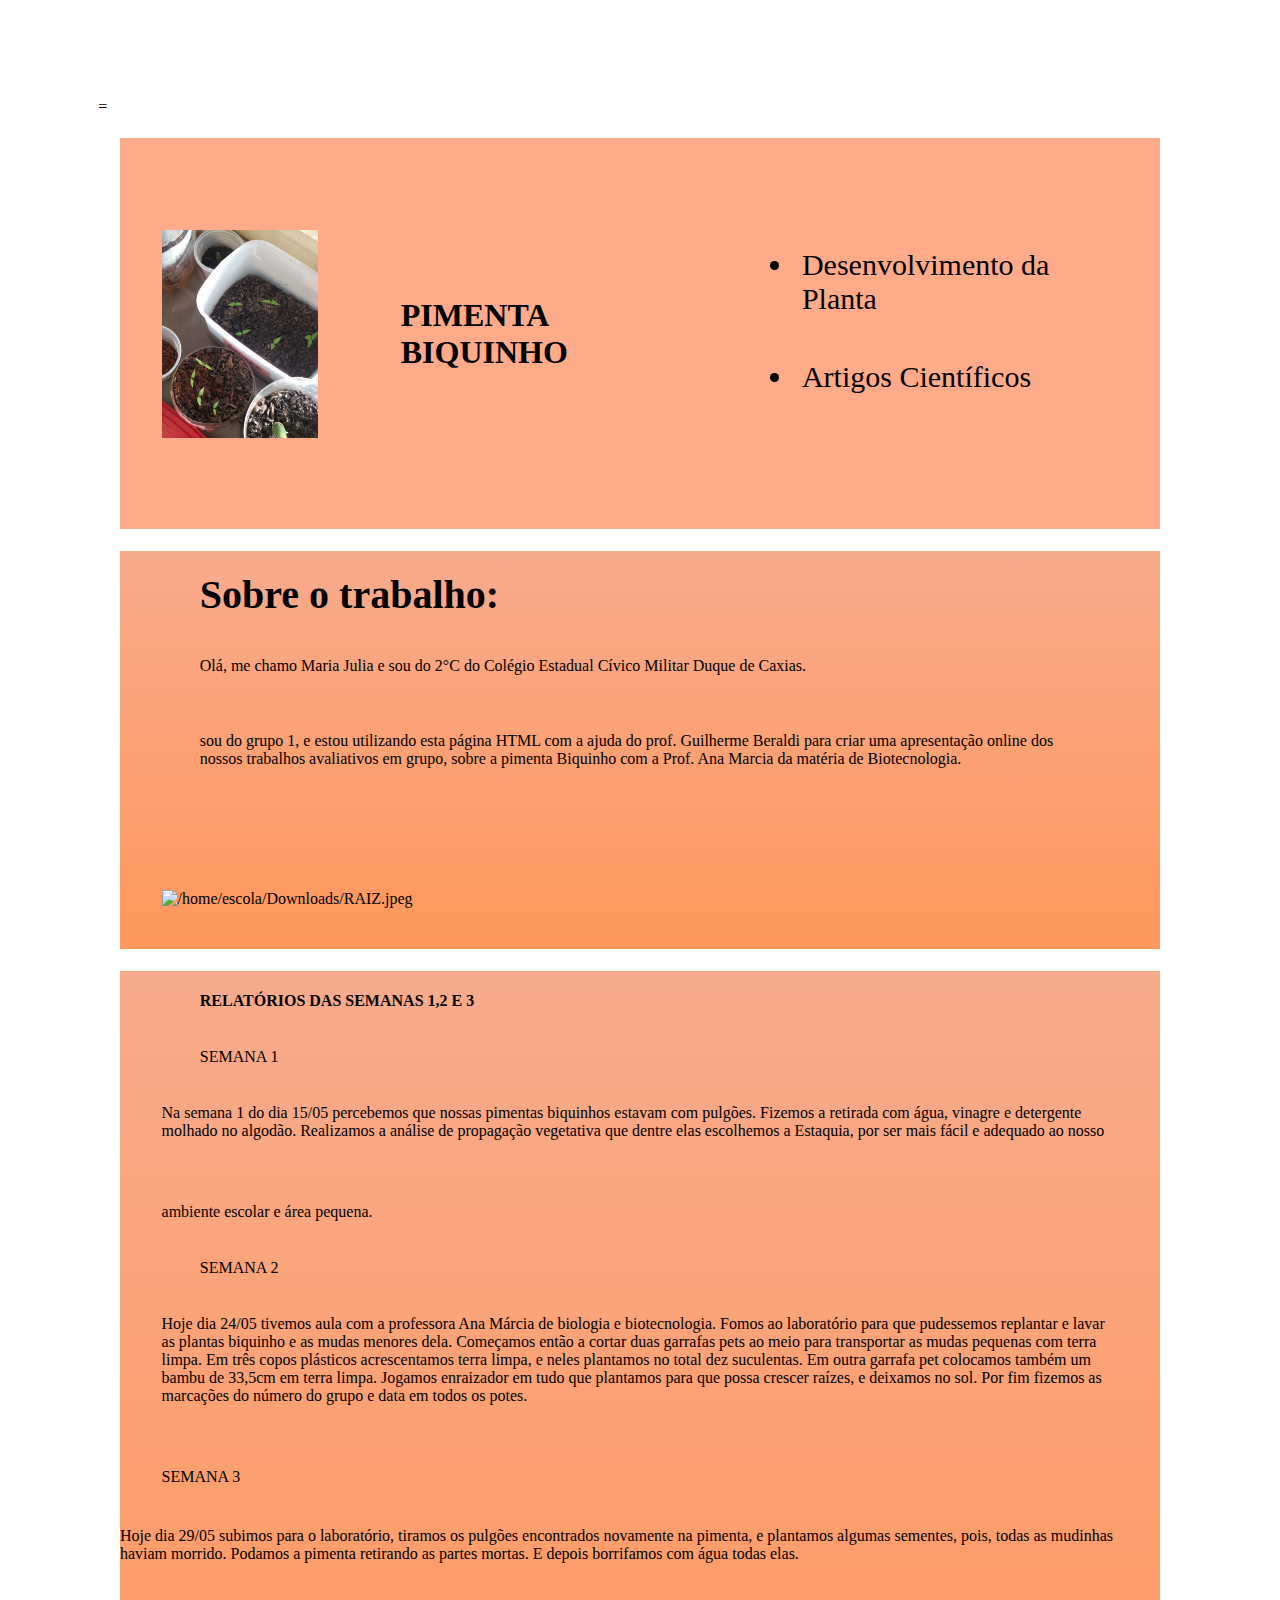
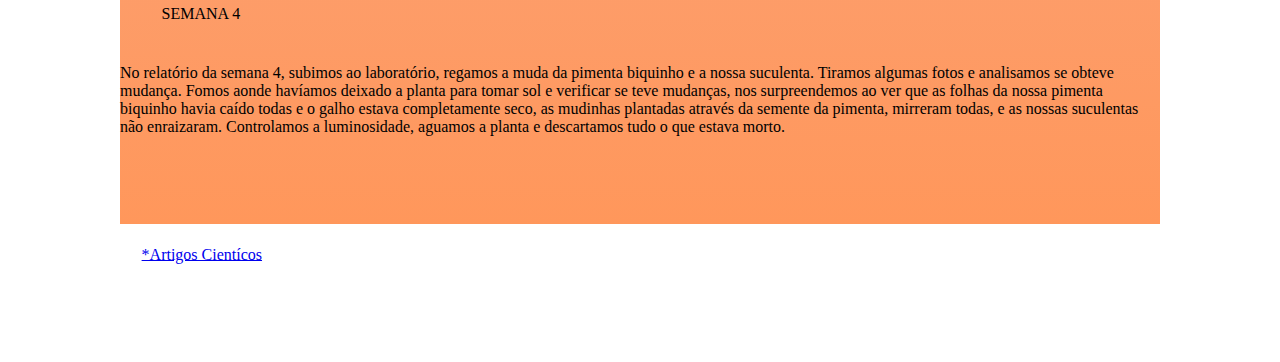
==== index.html @ c48504dd "." ====
<!DOCTYPE html>
<html lang="en">
<head>
    <meta charset="UTF-8">
    <meta http-equiv="X-UA-Compatible" content="IE=edge">
    <meta name="viewport" content="width=device-width, initial-scale=1.0">
    <title>Document</title>
    <link rel="stylesheet" href="style.css">
</head>
<body>=

    <header class="cabeçalho">
        <img class="cabeçalho_imagem" src="CAROL, PÉ DE P.B..jpeg" alt="Foto do pé da pimenta biquinho">
        <h1 class="cabeçaho_titulo">PIMENTA BIQUINHO</h1>
        <ul>
            <li class="cabeçalho_lista_item">Desenvolvimento da Planta</li>
            <li class="cabeçalho_lista_item">Artigos Científicos</li>
        </ul>
    </header>
    <section class="apresentaçao_trabalho">
        <section>
            <b class="titulo_apresentaçao_trabalho"> Sobre o trabalho:</b>
            <p>Olá, me chamo Maria Julia e sou do 2°C do Colégio Estadual Cívico Militar Duque de Caxias.</p>
            <p>sou do grupo 1, e estou utilizando esta página HTML com a ajuda do prof. Guilherme Beraldi para criar uma apresentação online dos nossos trabalhos avaliativos em grupo, sobre a pimenta Biquinho com a Prof. Ana Marcia da matéria de Biotecnologia.</p>
    </section>
    <img class="imagem_arvore" src="https://www.google.com/imgres?imgurl=https%3A%2F%2Fwww.petz.com.br%2Fblog%2Fwp-content%2Fuploads%2F2022%2F11%2Fcomo-plantar-pimenta-biquinho5-1280x720.jpg&tbnid=fuPRIPtGEhJHlM&vet=12ahUKEwiA75_Vy4SBAxWoNrkGHQWzBHkQMygDegQIARBV..i&imgrefurl=https%3A%2F%2Fwww.petz.com.br%2Fblog%2Fplantas%2Fcomo-plantar-pimenta-biquinho%2F&docid=__7AMy8AZFV1mM&w=1280&h=720&q=muda%20de%20pimenta%20biquinho&ved=2ahUKEwiA75_Vy4SBAxWoNrkGHQWzBHkQMygDegQIARBV" alt="/home/escola/Downloads/RAIZ.jpeg">
    </section>
    <section class="apresentaçao_trabalho">
    <section>
        <b class="subtitulo_apresentaçao_trabalho"> RELATÓRIOS DAS SEMANAS 1,2 E 3</b>
        <p>SEMANA 1</p> Na semana 1 do dia 15/05 percebemos que nossas pimentas biquinhos estavam com pulgões. Fizemos a retirada com água, vinagre e detergente molhado no algodão. Realizamos a análise de propagação vegetativa que dentre elas escolhemos a Estaquia, por ser mais fácil e adequado ao nosso ambiente escolar e área pequena.

        <img class="img3" src="pimenta-biquinho-gv.png" alt="">
        <img class="img4" scr="IMG-20230802-WA0144.jpg">
        <p>SEMANA 2</p> Hoje dia 24/05 tivemos aula com a professora Ana Márcia de biologia e biotecnologia. Fomos ao laboratório para que pudessemos replantar e lavar as plantas biquinho e as mudas menores dela. Começamos então a cortar duas garrafas pets ao meio para transportar as mudas pequenas com terra limpa. Em três copos plásticos acrescentamos terra limpa, e neles plantamos no total dez suculentas. Em outra garrafa pet colocamos também um bambu de 33,5cm em terra limpa. Jogamos enraizador em tudo que plantamos para que possa crescer raízes, e deixamos no sol. Por fim fizemos as marcações do número do grupo e data em todos os potes. 
    </section>
    
        <p>SEMANA 3</p> Hoje dia 29/05 subimos para o laboratório, tiramos os pulgões encontrados novamente na pimenta, e plantamos algumas sementes, pois, todas as mudinhas haviam morrido. Podamos a pimenta retirando as partes mortas. E depois borrifamos com água todas elas. 
        <p>SEMANA 4</p> No relatório da semana 4, subimos ao laboratório, regamos a muda da pimenta biquinho e a nossa suculenta. Tiramos algumas fotos e analisamos se obteve mudança. Fomos aonde havíamos deixado a planta para tomar sol e verificar se teve mudanças, nos surpreendemos ao ver que as folhas da nossa pimenta biquinho havia caído todas e o galho estava completamente seco, as mudinhas plantadas através da semente da pimenta, mirreram todas, e as nossas suculentas não enraizaram. Controlamos a luminosidade, aguamos a planta e descartamos tudo o que estava morto.
        <img class="img5" scr="IMG-20230802-WA0133.jpg">
    </section>
<a href="Artigos.html">*Artigos Cientícos</a>
</body>
</html>
---- style.css ----
* {
    margin: 2%;
    padding: 2%;
    }
   
    .cabeçalho{
    background-color: rgb(255, 170, 136);
    color: rgb(0, 0, 0);
    display:flex;
    align-items: center;
    padding: 50px 0;
    }
   
    .cabeçalho_imagem{
    width:15%;
    }
    .cabeçalho_titulo{
    font-size: 50px;
    }
    
    .cabeçalho_lista_item{
    margin: 5px 10px 30px 5px;
    font-size: 30px;
    }
  
    .apresentaçao_trabalho{
    background-image: linear-gradient(rgb(248, 171, 141), #ff975b);
    padding: 0px;
    }
  
    .titulo_apresentaçao_trabalho{
    font-size: 40px;
    }
  
    .img1{
    width: 40%;
    }
    .img2{
    width: 40%;
    }
    .img3{
    width: 40%;
    }
    .img4{
    width: 40%;
    }
    .img5{
    width: 40%;
    }
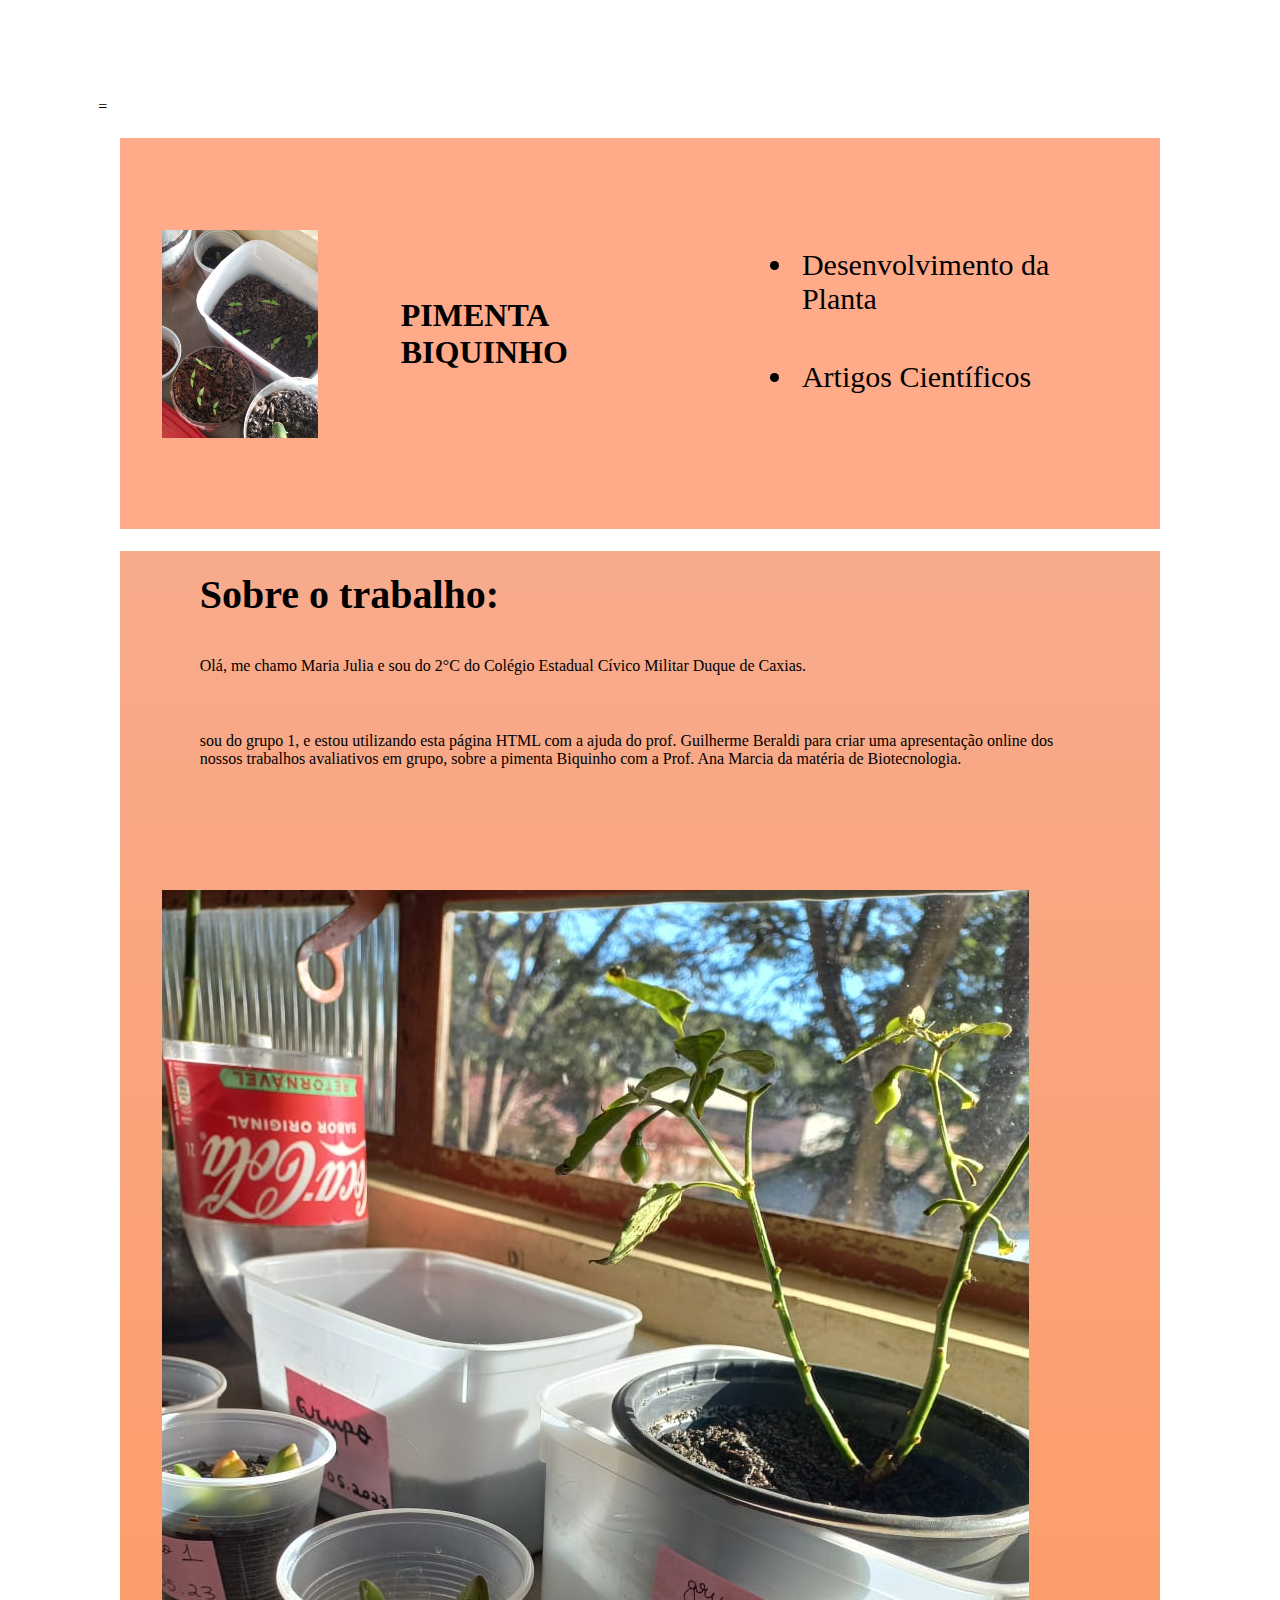
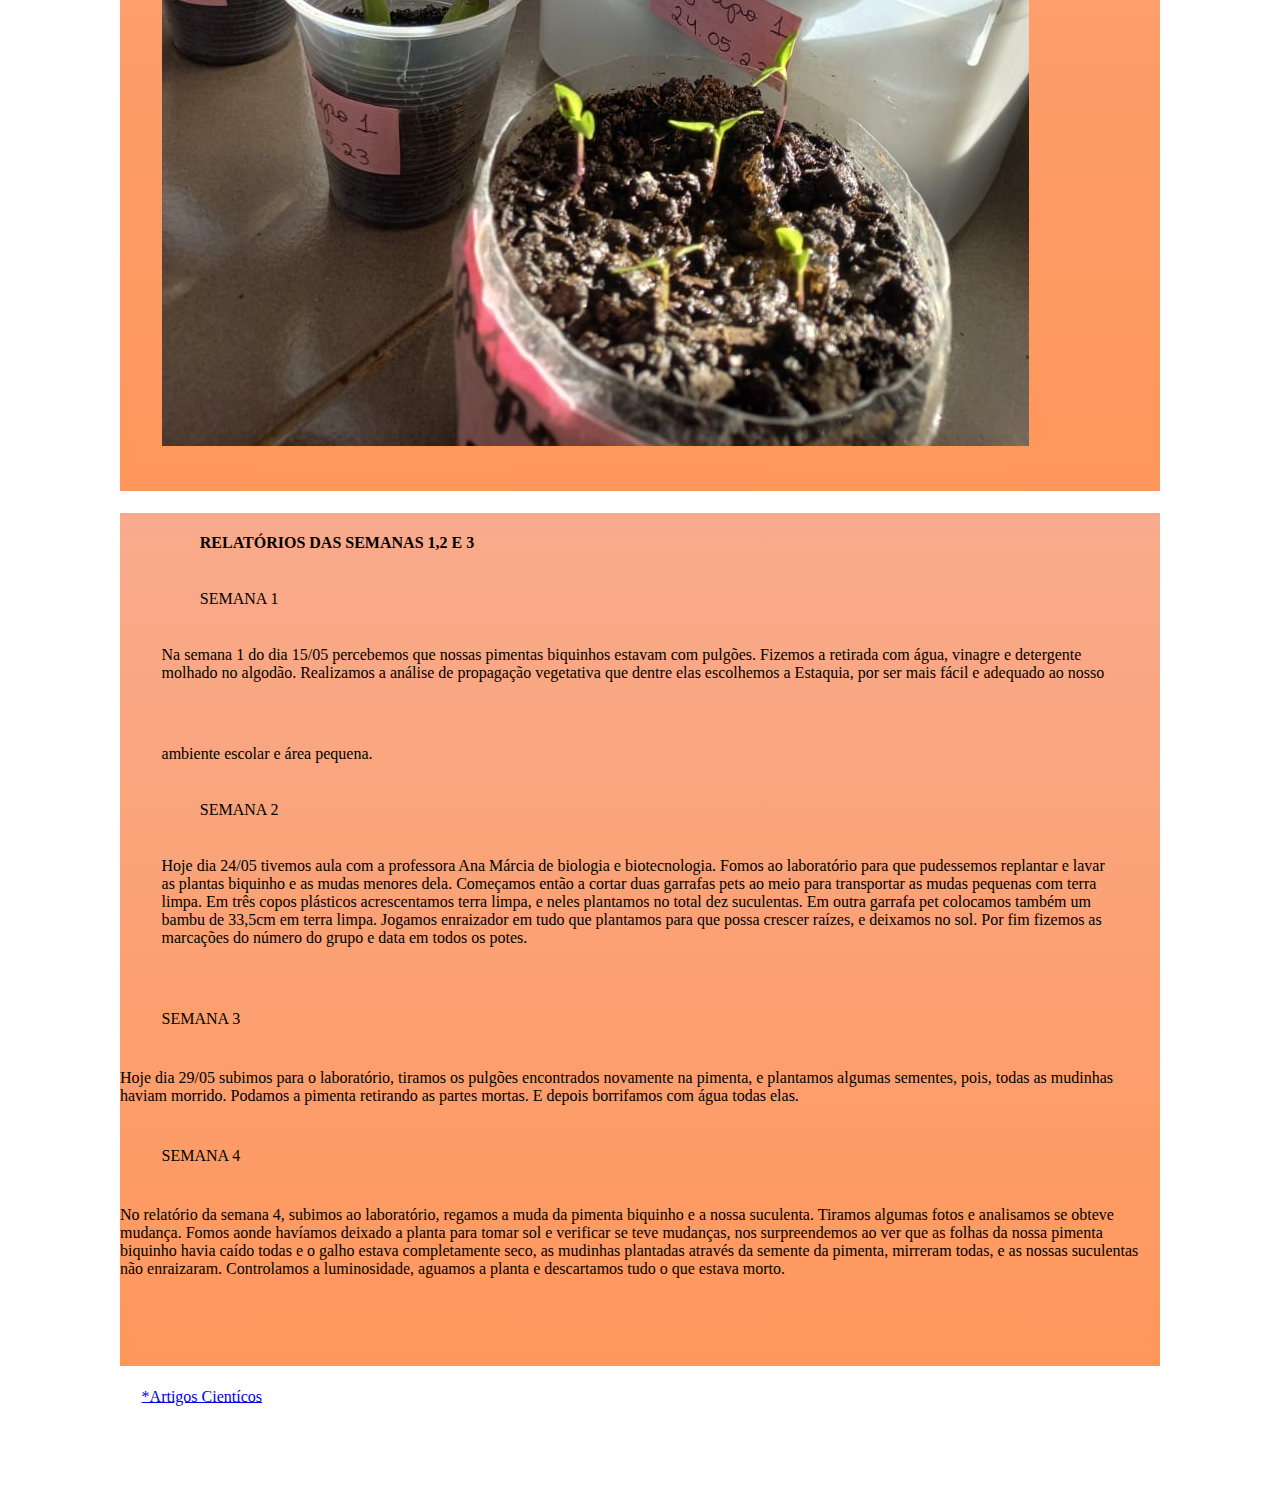
==== commit de28c55b: "." ====
--- a/index.html
+++ b/index.html
@@ -23,7 +23,7 @@
             <p>Olá, me chamo Maria Julia e sou do 2°C do Colégio Estadual Cívico Militar Duque de Caxias.</p>
             <p>sou do grupo 1, e estou utilizando esta página HTML com a ajuda do prof. Guilherme Beraldi para criar uma apresentação online dos nossos trabalhos avaliativos em grupo, sobre a pimenta Biquinho com a Prof. Ana Marcia da matéria de Biotecnologia.</p>
     </section>
-    <img class="imagem_arvore" src="https://www.google.com/imgres?imgurl=https%3A%2F%2Fwww.petz.com.br%2Fblog%2Fwp-content%2Fuploads%2F2022%2F11%2Fcomo-plantar-pimenta-biquinho5-1280x720.jpg&tbnid=fuPRIPtGEhJHlM&vet=12ahUKEwiA75_Vy4SBAxWoNrkGHQWzBHkQMygDegQIARBV..i&imgrefurl=https%3A%2F%2Fwww.petz.com.br%2Fblog%2Fplantas%2Fcomo-plantar-pimenta-biquinho%2F&docid=__7AMy8AZFV1mM&w=1280&h=720&q=muda%20de%20pimenta%20biquinho&ved=2ahUKEwiA75_Vy4SBAxWoNrkGHQWzBHkQMygDegQIARBV" alt="/home/escola/Downloads/RAIZ.jpeg">
+    <img class="imagem_arvore" src="foto do expe todo.jpeg" alt="Fotos do experimento">
     </section>
     <section class="apresentaçao_trabalho">
     <section>
--- a/style.css
+++ b/style.css
@@ -15,7 +15,7 @@
     width:15%;
     }
     .cabeçalho_titulo{
-    font-size: 50px;
+    font-size: 70px;
     }
     
     .cabeçalho_lista_item{
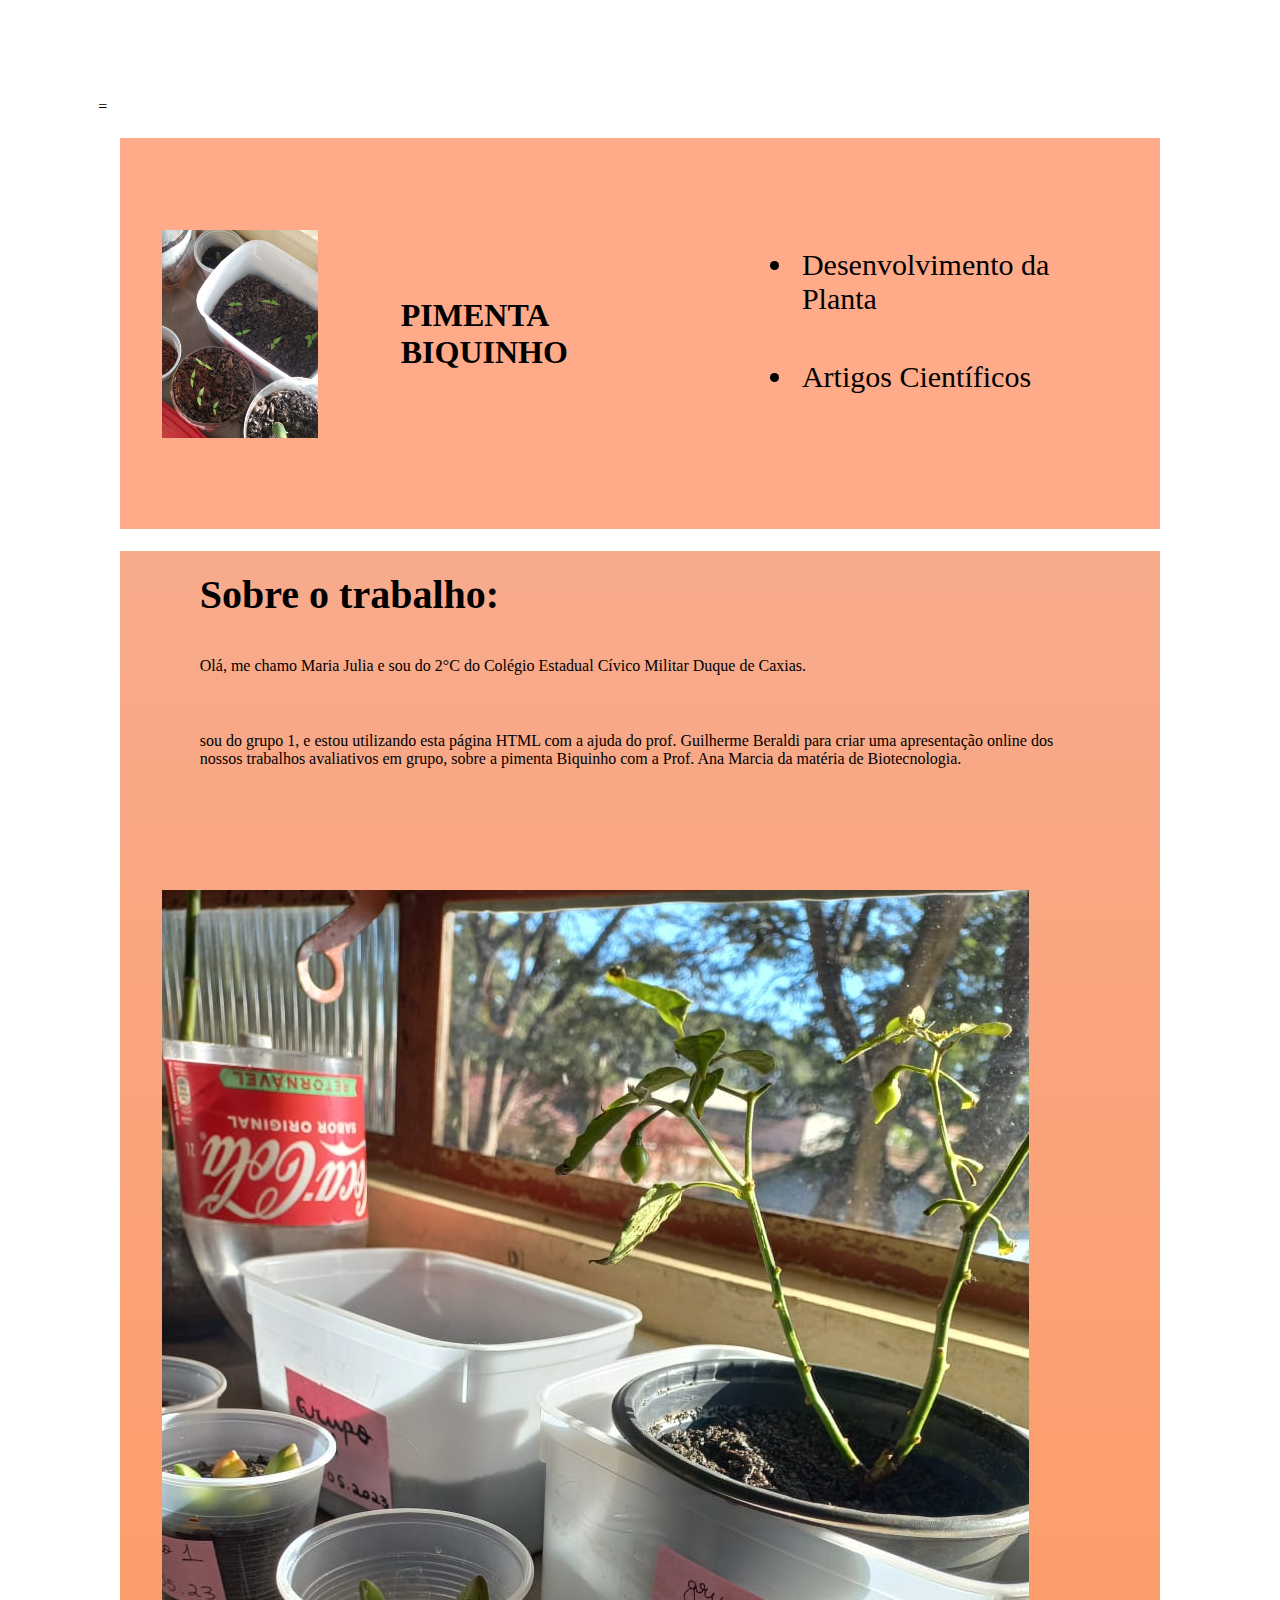
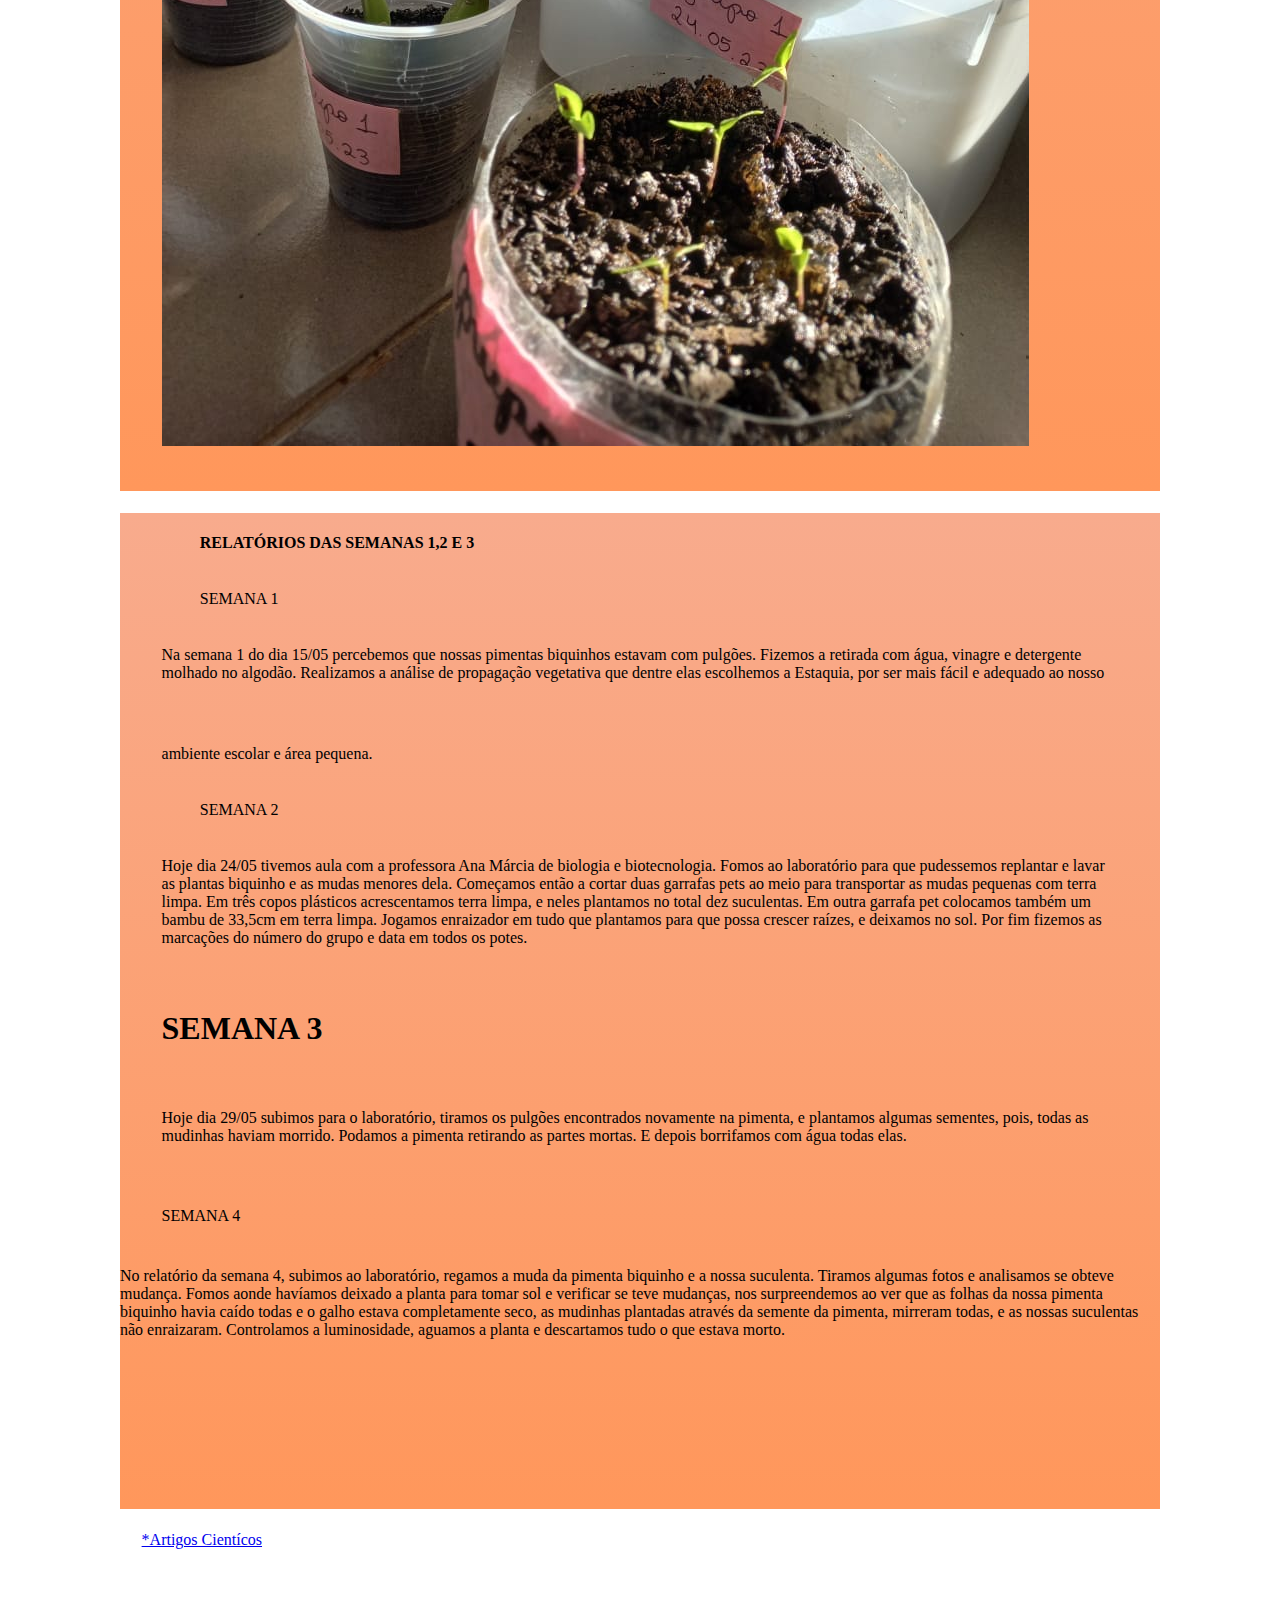
==== commit 64e892ff: "." ====
--- a/index.html
+++ b/index.html
@@ -35,8 +35,9 @@
         <p>SEMANA 2</p> Hoje dia 24/05 tivemos aula com a professora Ana Márcia de biologia e biotecnologia. Fomos ao laboratório para que pudessemos replantar e lavar as plantas biquinho e as mudas menores dela. Começamos então a cortar duas garrafas pets ao meio para transportar as mudas pequenas com terra limpa. Em três copos plásticos acrescentamos terra limpa, e neles plantamos no total dez suculentas. Em outra garrafa pet colocamos também um bambu de 33,5cm em terra limpa. Jogamos enraizador em tudo que plantamos para que possa crescer raízes, e deixamos no sol. Por fim fizemos as marcações do número do grupo e data em todos os potes. 
     </section>
     
-        <p>SEMANA 3</p> Hoje dia 29/05 subimos para o laboratório, tiramos os pulgões encontrados novamente na pimenta, e plantamos algumas sementes, pois, todas as mudinhas haviam morrido. Podamos a pimenta retirando as partes mortas. E depois borrifamos com água todas elas. 
-        <p>SEMANA 4</p> No relatório da semana 4, subimos ao laboratório, regamos a muda da pimenta biquinho e a nossa suculenta. Tiramos algumas fotos e analisamos se obteve mudança. Fomos aonde havíamos deixado a planta para tomar sol e verificar se teve mudanças, nos surpreendemos ao ver que as folhas da nossa pimenta biquinho havia caído todas e o galho estava completamente seco, as mudinhas plantadas através da semente da pimenta, mirreram todas, e as nossas suculentas não enraizaram. Controlamos a luminosidade, aguamos a planta e descartamos tudo o que estava morto.
+        <h1>SEMANA 3</h1>
+        <p>Hoje dia 29/05 subimos para o laboratório, tiramos os pulgões encontrados novamente na pimenta, e plantamos algumas sementes, pois, todas as mudinhas haviam morrido. Podamos a pimenta retirando as partes mortas. E depois borrifamos com água todas elas. 
+        <p>SEMANA 4</p> No relatório da semana 4, subimos ao laboratório, regamos a muda da pimenta biquinho e a nossa suculenta. Tiramos algumas fotos e analisamos se obteve mudança. Fomos aonde havíamos deixado a planta para tomar sol e verificar se teve mudanças, nos surpreendemos ao ver que as folhas da nossa pimenta biquinho havia caído todas e o galho estava completamente seco, as mudinhas plantadas através da semente da pimenta, mirreram todas, e as nossas suculentas não enraizaram. Controlamos a luminosidade, aguamos a planta e descartamos tudo o que estava morto.</p>
         <img class="img5" scr="IMG-20230802-WA0133.jpg">
     </section>
 <a href="Artigos.html">*Artigos Cientícos</a>
--- a/style.css
+++ b/style.css
@@ -33,7 +33,7 @@
     }
   
     .img1{
-    width: 40%;
+    width: 20%;
     }
     .img2{
     width: 40%;
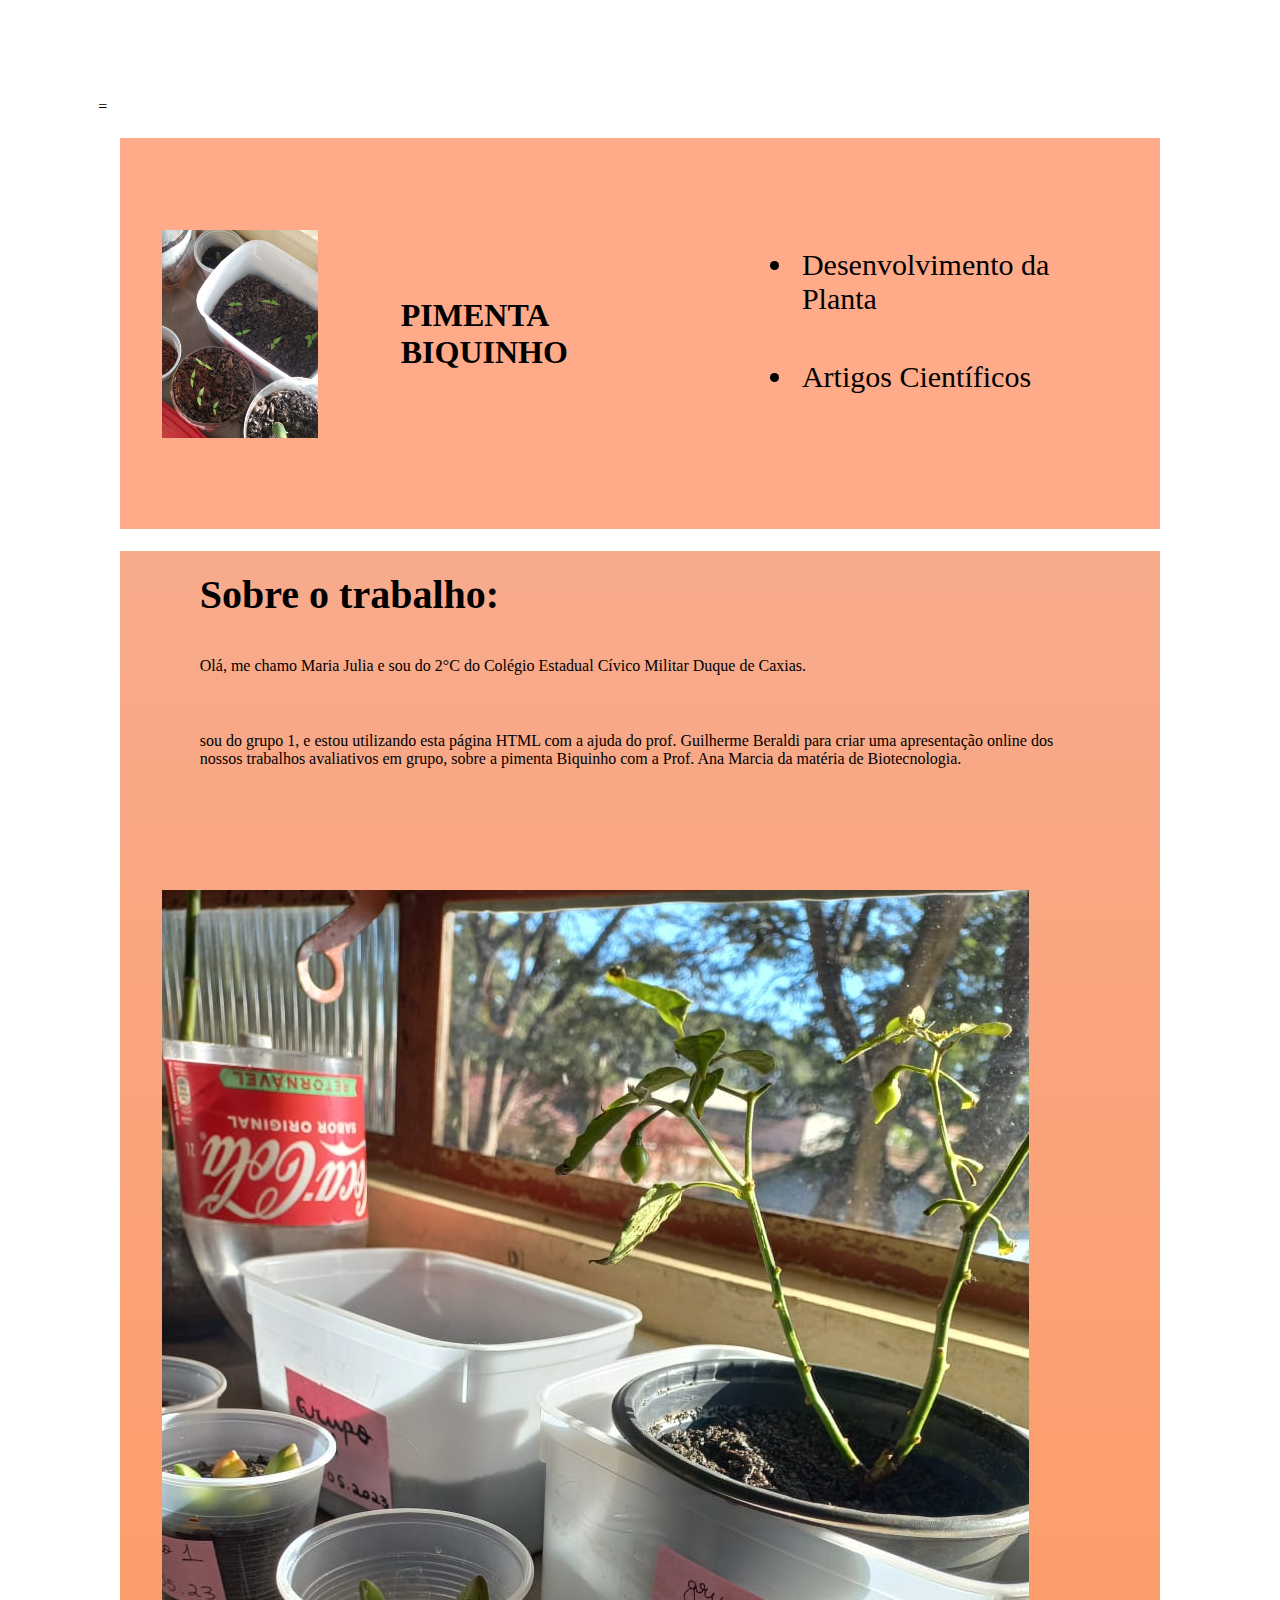
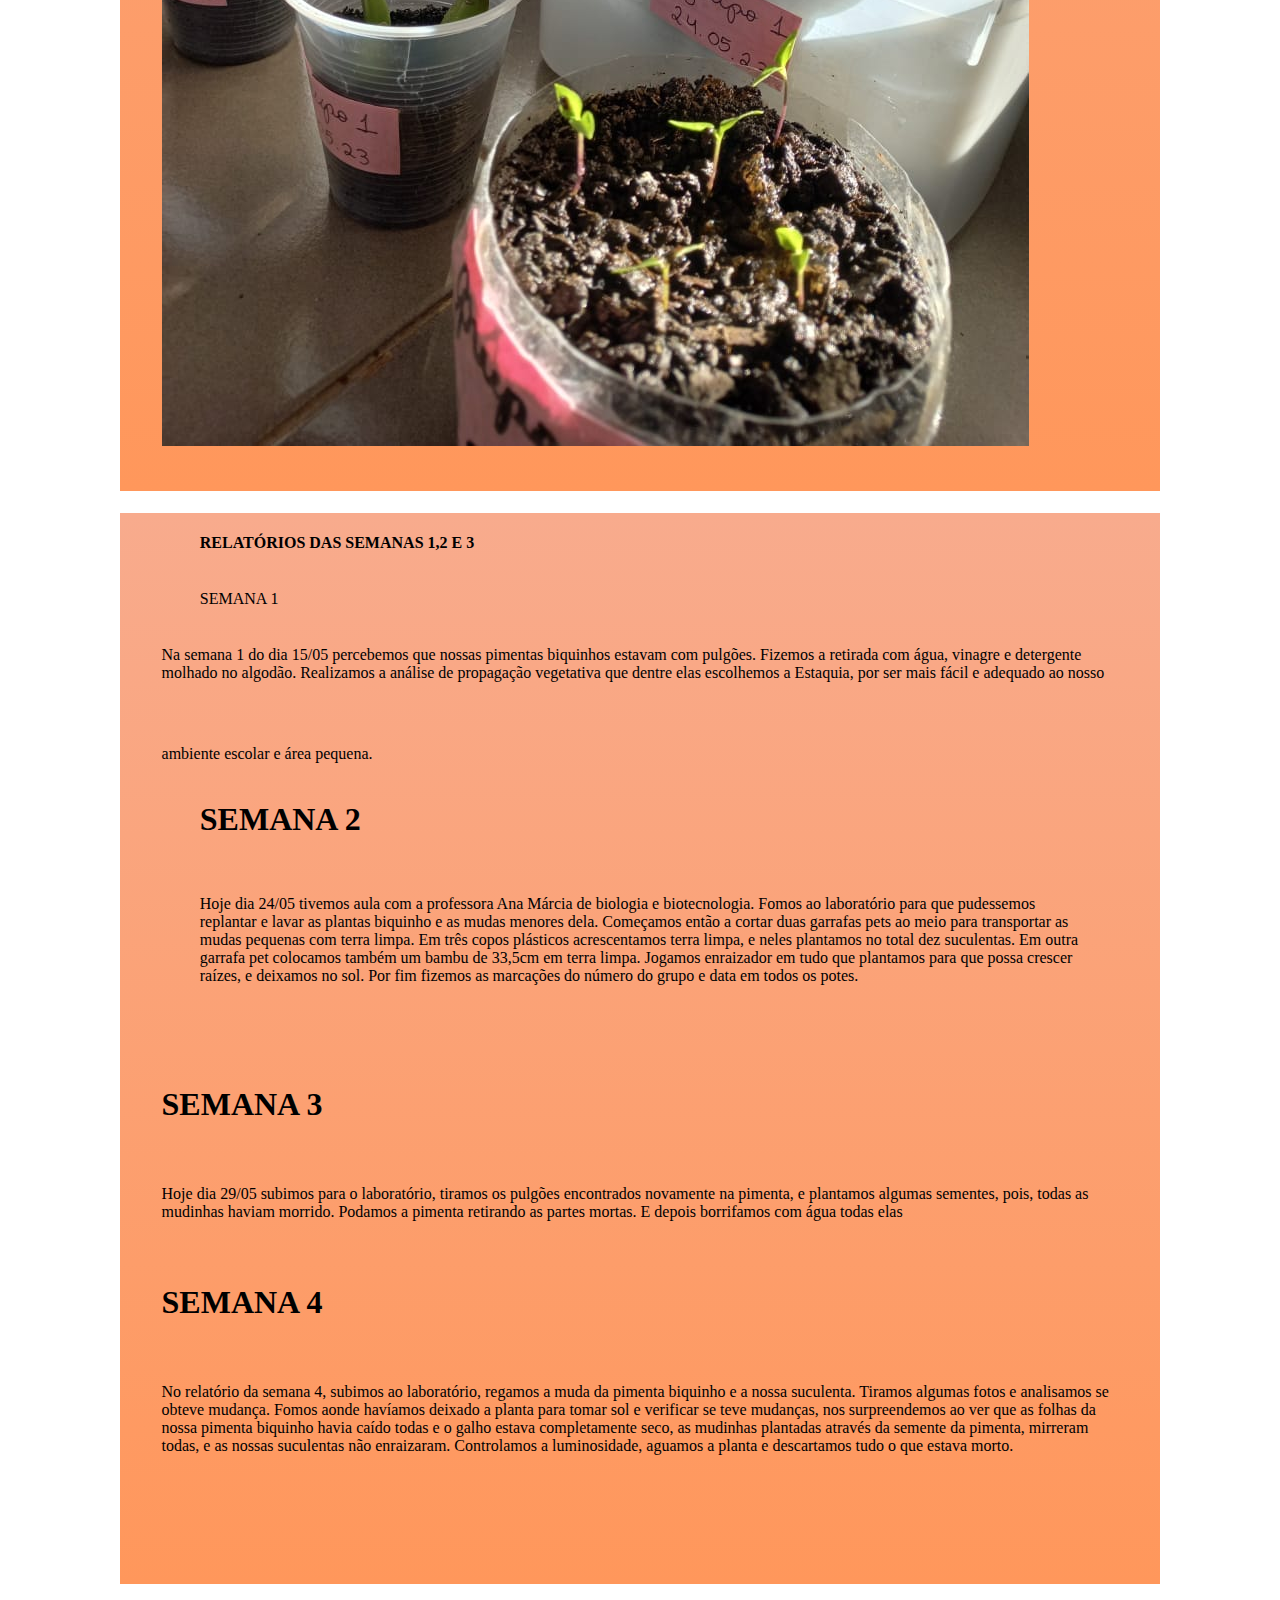
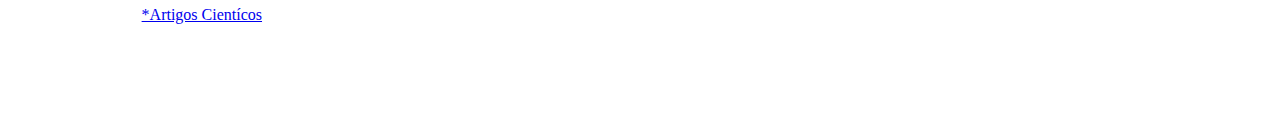
==== commit 1684bdb2: "." ====
--- a/index.html
+++ b/index.html
@@ -32,12 +32,14 @@
 
         <img class="img3" src="pimenta-biquinho-gv.png" alt="">
         <img class="img4" scr="IMG-20230802-WA0144.jpg">
-        <p>SEMANA 2</p> Hoje dia 24/05 tivemos aula com a professora Ana Márcia de biologia e biotecnologia. Fomos ao laboratório para que pudessemos replantar e lavar as plantas biquinho e as mudas menores dela. Começamos então a cortar duas garrafas pets ao meio para transportar as mudas pequenas com terra limpa. Em três copos plásticos acrescentamos terra limpa, e neles plantamos no total dez suculentas. Em outra garrafa pet colocamos também um bambu de 33,5cm em terra limpa. Jogamos enraizador em tudo que plantamos para que possa crescer raízes, e deixamos no sol. Por fim fizemos as marcações do número do grupo e data em todos os potes. 
+        <h1>SEMANA 2</h1>
+             <p>Hoje dia 24/05 tivemos aula com a professora Ana Márcia de biologia e biotecnologia. Fomos ao laboratório para que pudessemos replantar e lavar as plantas biquinho e as mudas menores dela. Começamos então a cortar duas garrafas pets ao meio para transportar as mudas pequenas com terra limpa. Em três copos plásticos acrescentamos terra limpa, e neles plantamos no total dez suculentas. Em outra garrafa pet colocamos também um bambu de 33,5cm em terra limpa. Jogamos enraizador em tudo que plantamos para que possa crescer raízes, e deixamos no sol. Por fim fizemos as marcações do número do grupo e data em todos os potes.</p> 
     </section>
     
         <h1>SEMANA 3</h1>
-        <p>Hoje dia 29/05 subimos para o laboratório, tiramos os pulgões encontrados novamente na pimenta, e plantamos algumas sementes, pois, todas as mudinhas haviam morrido. Podamos a pimenta retirando as partes mortas. E depois borrifamos com água todas elas. 
-        <p>SEMANA 4</p> No relatório da semana 4, subimos ao laboratório, regamos a muda da pimenta biquinho e a nossa suculenta. Tiramos algumas fotos e analisamos se obteve mudança. Fomos aonde havíamos deixado a planta para tomar sol e verificar se teve mudanças, nos surpreendemos ao ver que as folhas da nossa pimenta biquinho havia caído todas e o galho estava completamente seco, as mudinhas plantadas através da semente da pimenta, mirreram todas, e as nossas suculentas não enraizaram. Controlamos a luminosidade, aguamos a planta e descartamos tudo o que estava morto.</p>
+             <p>Hoje dia 29/05 subimos para o laboratório, tiramos os pulgões encontrados novamente na pimenta, e plantamos algumas sementes, pois, todas as mudinhas haviam morrido. Podamos a pimenta retirando as partes mortas. E depois borrifamos com água todas elas</p>
+        <h1>SEMANA 4</h1>
+             <p>No relatório da semana 4, subimos ao laboratório, regamos a muda da pimenta biquinho e a nossa suculenta. Tiramos algumas fotos e analisamos se obteve mudança. Fomos aonde havíamos deixado a planta para tomar sol e verificar se teve mudanças, nos surpreendemos ao ver que as folhas da nossa pimenta biquinho havia caído todas e o galho estava completamente seco, as mudinhas plantadas através da semente da pimenta, mirreram todas, e as nossas suculentas não enraizaram. Controlamos a luminosidade, aguamos a planta e descartamos tudo o que estava morto.</p>
         <img class="img5" scr="IMG-20230802-WA0133.jpg">
     </section>
 <a href="Artigos.html">*Artigos Cientícos</a>
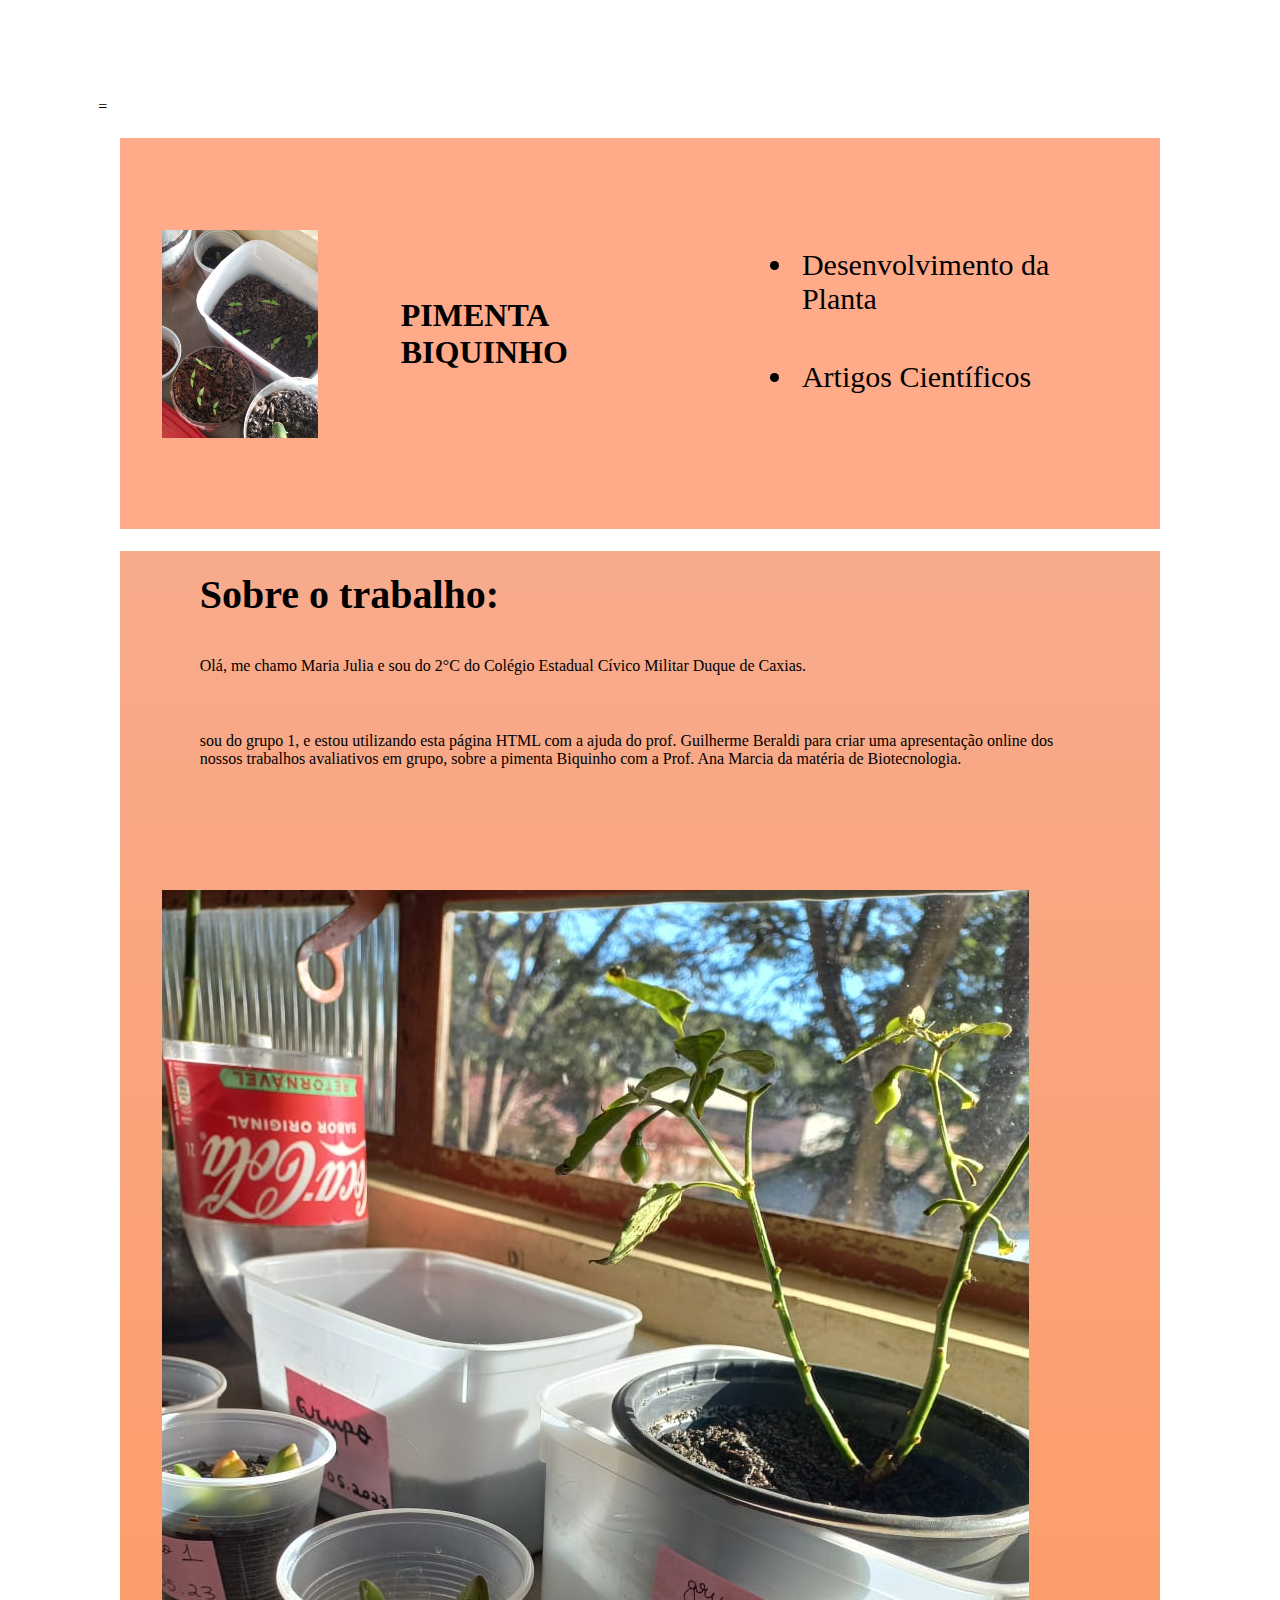
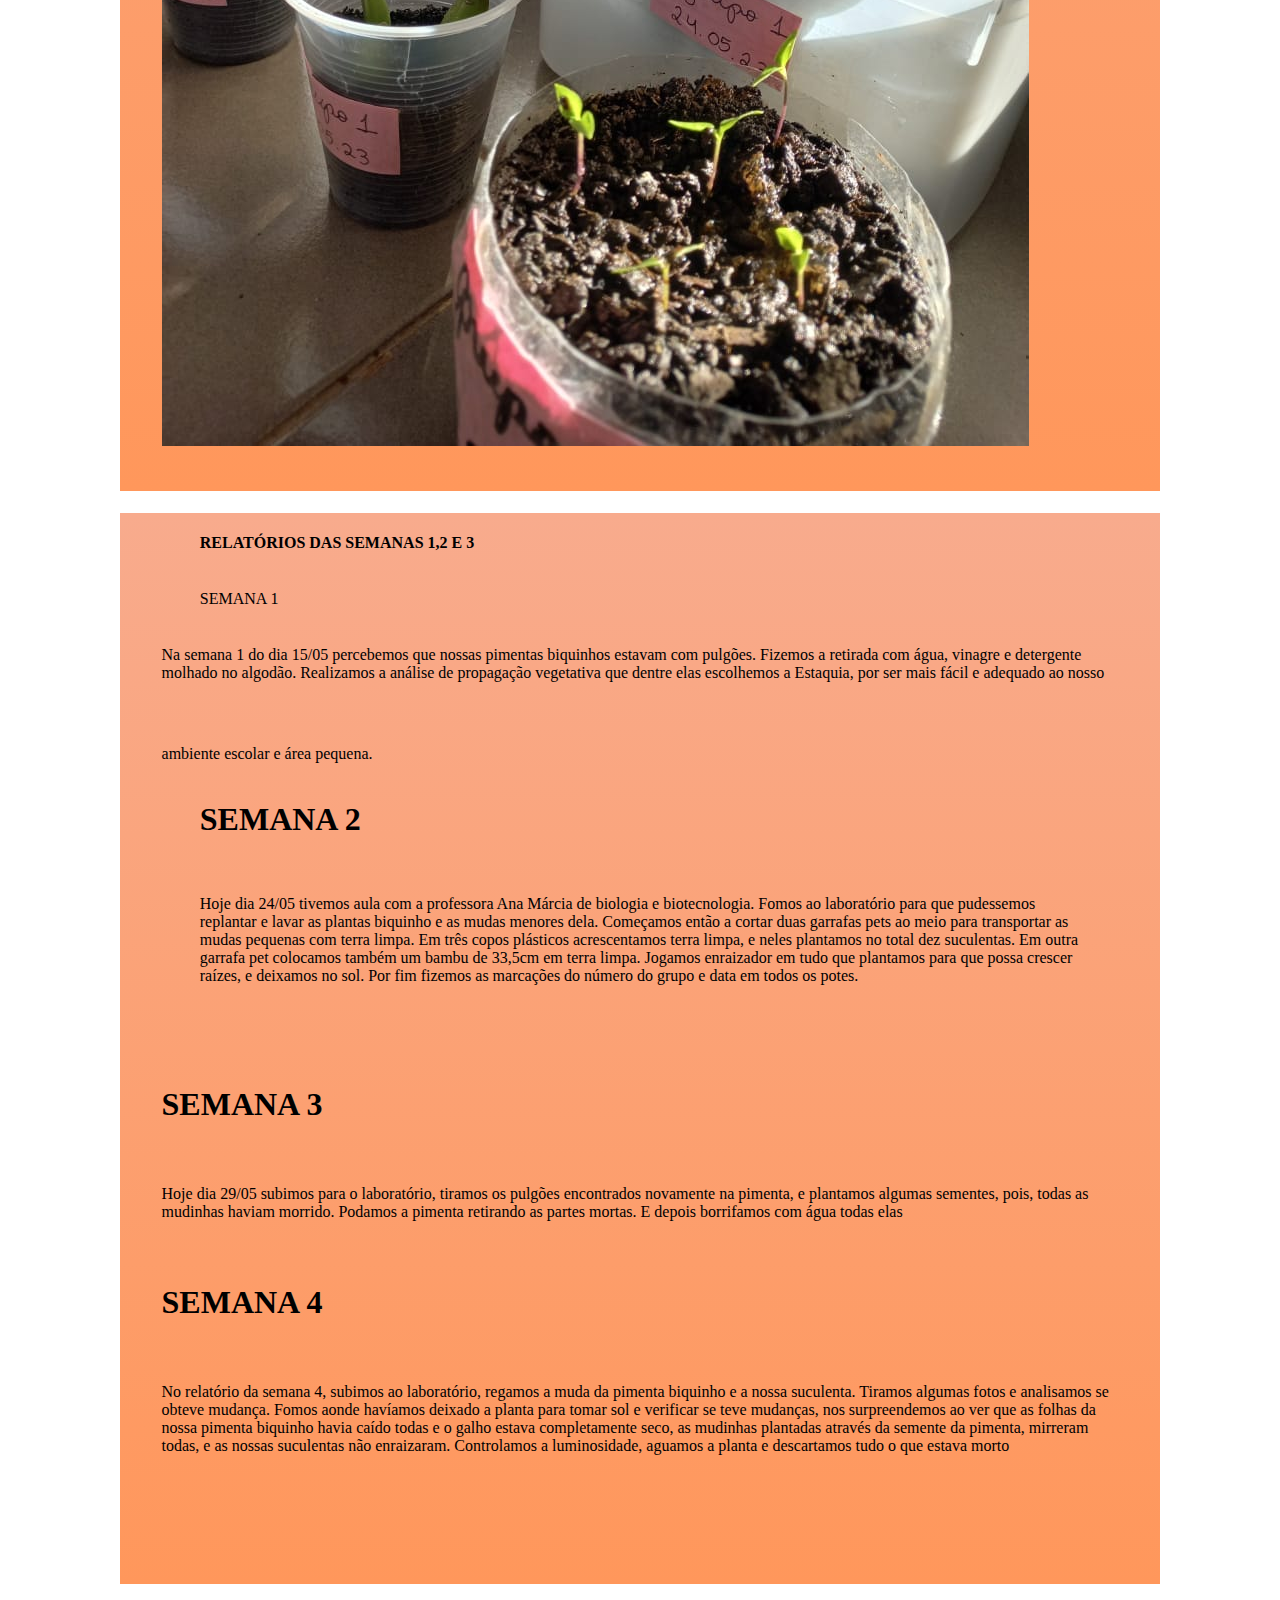
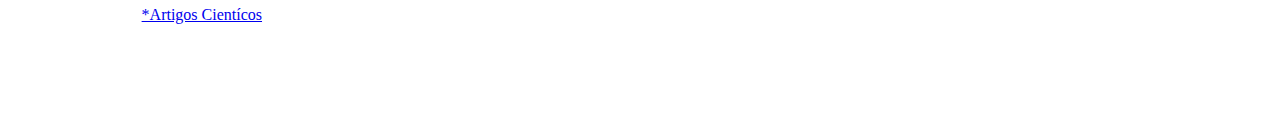
==== commit beb66a49: "." ====
--- a/index.html
+++ b/index.html
@@ -39,7 +39,7 @@
         <h1>SEMANA 3</h1>
              <p>Hoje dia 29/05 subimos para o laboratório, tiramos os pulgões encontrados novamente na pimenta, e plantamos algumas sementes, pois, todas as mudinhas haviam morrido. Podamos a pimenta retirando as partes mortas. E depois borrifamos com água todas elas</p>
         <h1>SEMANA 4</h1>
-             <p>No relatório da semana 4, subimos ao laboratório, regamos a muda da pimenta biquinho e a nossa suculenta. Tiramos algumas fotos e analisamos se obteve mudança. Fomos aonde havíamos deixado a planta para tomar sol e verificar se teve mudanças, nos surpreendemos ao ver que as folhas da nossa pimenta biquinho havia caído todas e o galho estava completamente seco, as mudinhas plantadas através da semente da pimenta, mirreram todas, e as nossas suculentas não enraizaram. Controlamos a luminosidade, aguamos a planta e descartamos tudo o que estava morto.</p>
+             <p>No relatório da semana 4, subimos ao laboratório, regamos a muda da pimenta biquinho e a nossa suculenta. Tiramos algumas fotos e analisamos se obteve mudança. Fomos aonde havíamos deixado a planta para tomar sol e verificar se teve mudanças, nos surpreendemos ao ver que as folhas da nossa pimenta biquinho havia caído todas e o galho estava completamente seco, as mudinhas plantadas através da semente da pimenta, mirreram todas, e as nossas suculentas não enraizaram. Controlamos a luminosidade, aguamos a planta e descartamos tudo o que estava morto</p>
         <img class="img5" scr="IMG-20230802-WA0133.jpg">
     </section>
 <a href="Artigos.html">*Artigos Cientícos</a>
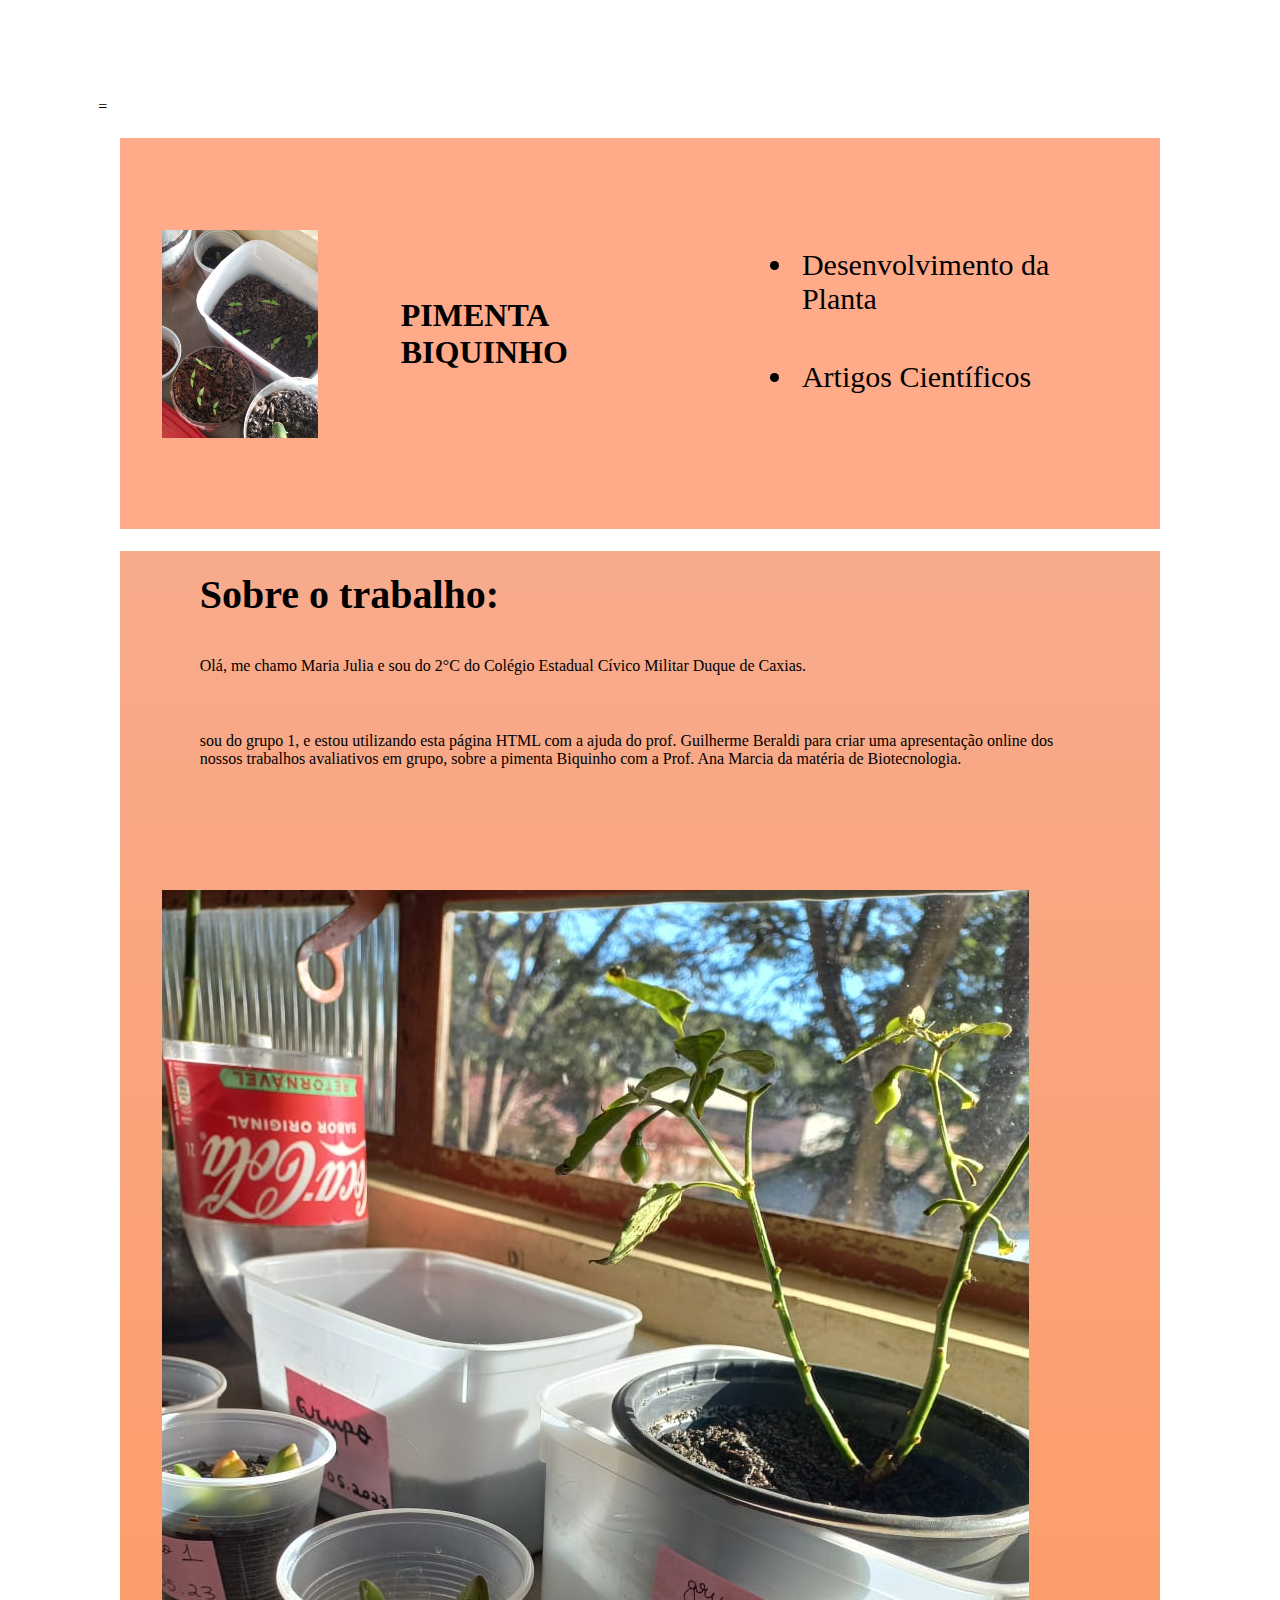
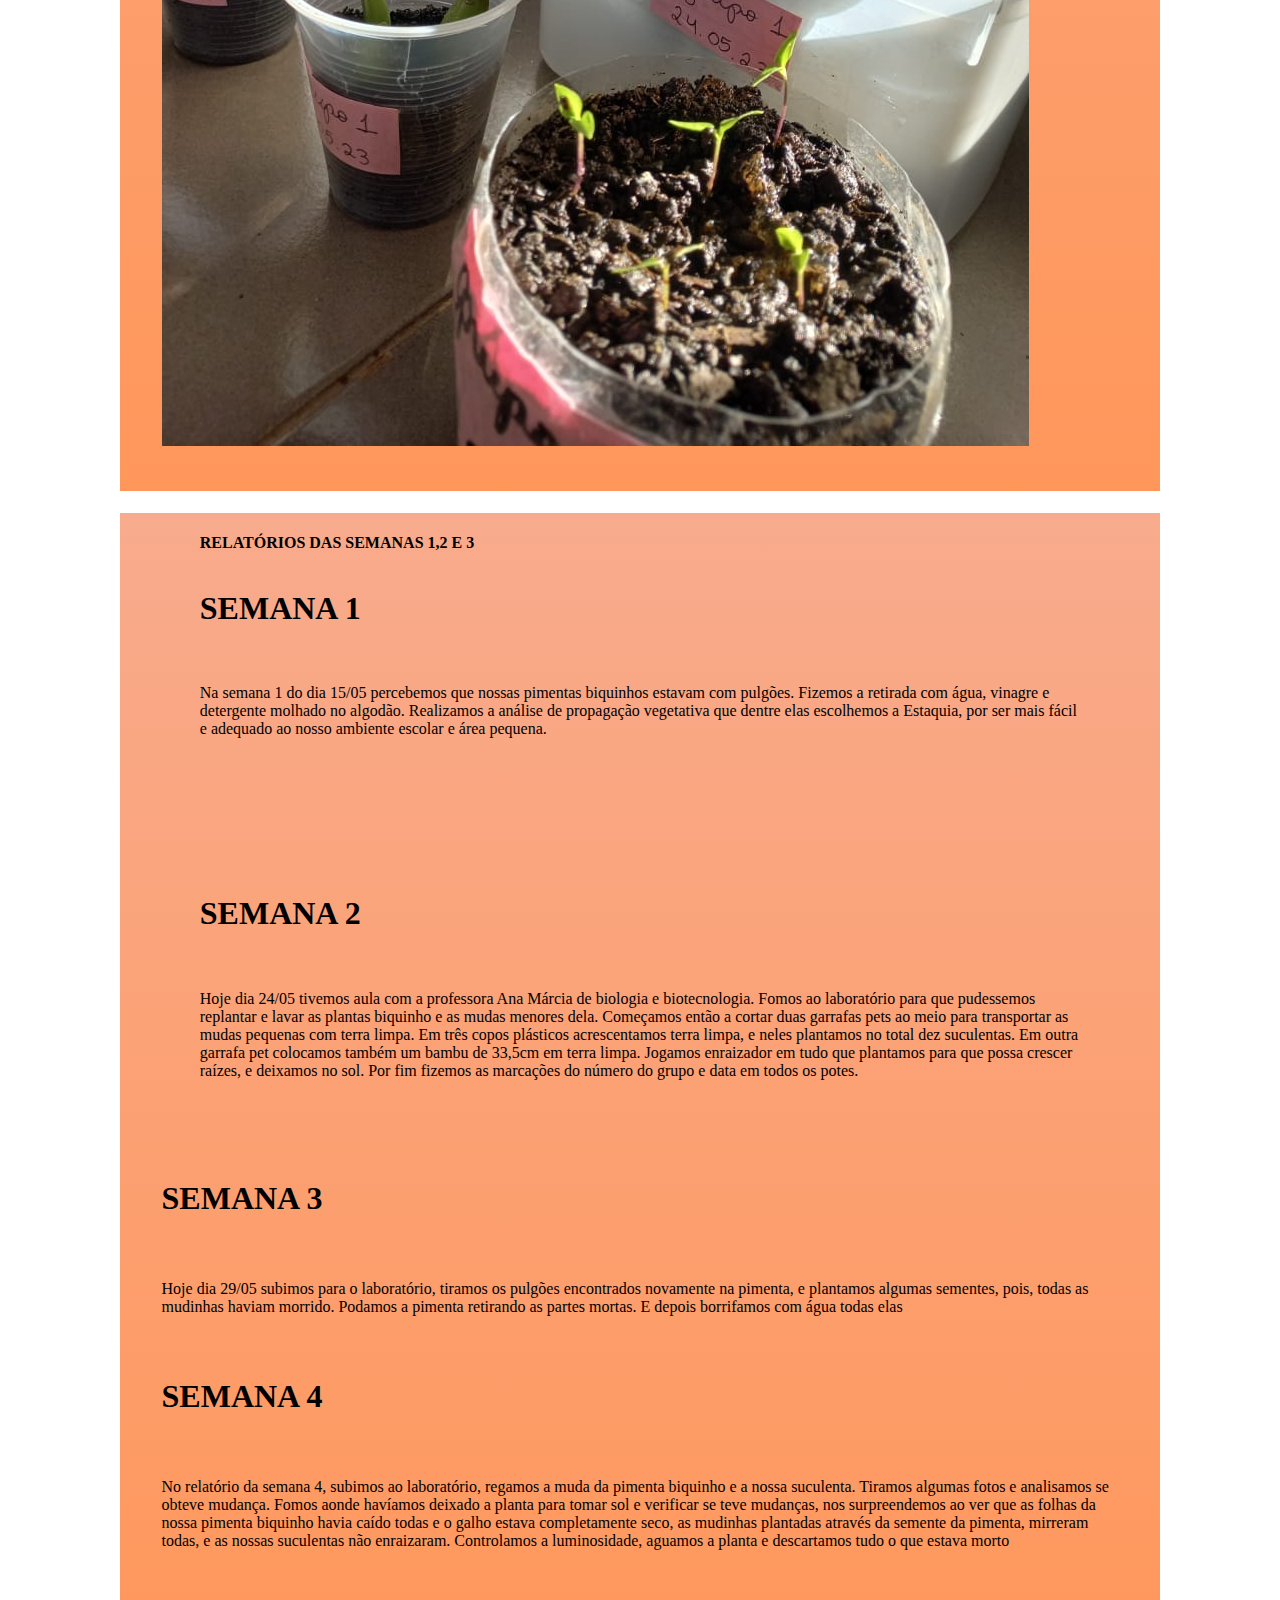
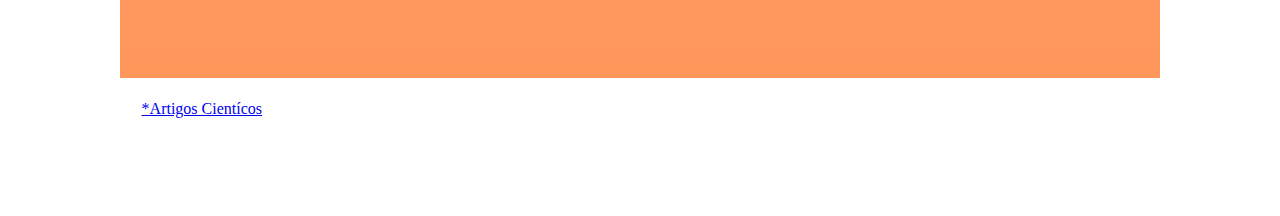
==== commit dbe571c0: "." ====
--- a/index.html
+++ b/index.html
@@ -28,7 +28,8 @@
     <section class="apresentaçao_trabalho">
     <section>
         <b class="subtitulo_apresentaçao_trabalho"> RELATÓRIOS DAS SEMANAS 1,2 E 3</b>
-        <p>SEMANA 1</p> Na semana 1 do dia 15/05 percebemos que nossas pimentas biquinhos estavam com pulgões. Fizemos a retirada com água, vinagre e detergente molhado no algodão. Realizamos a análise de propagação vegetativa que dentre elas escolhemos a Estaquia, por ser mais fácil e adequado ao nosso ambiente escolar e área pequena.
+        <h1>SEMANA 1</h1>
+             <p>Na semana 1 do dia 15/05 percebemos que nossas pimentas biquinhos estavam com pulgões. Fizemos a retirada com água, vinagre e detergente molhado no algodão. Realizamos a análise de propagação vegetativa que dentre elas escolhemos a Estaquia, por ser mais fácil e adequado ao nosso ambiente escolar e área pequena.</p>
 
         <img class="img3" src="pimenta-biquinho-gv.png" alt="">
         <img class="img4" scr="IMG-20230802-WA0144.jpg">
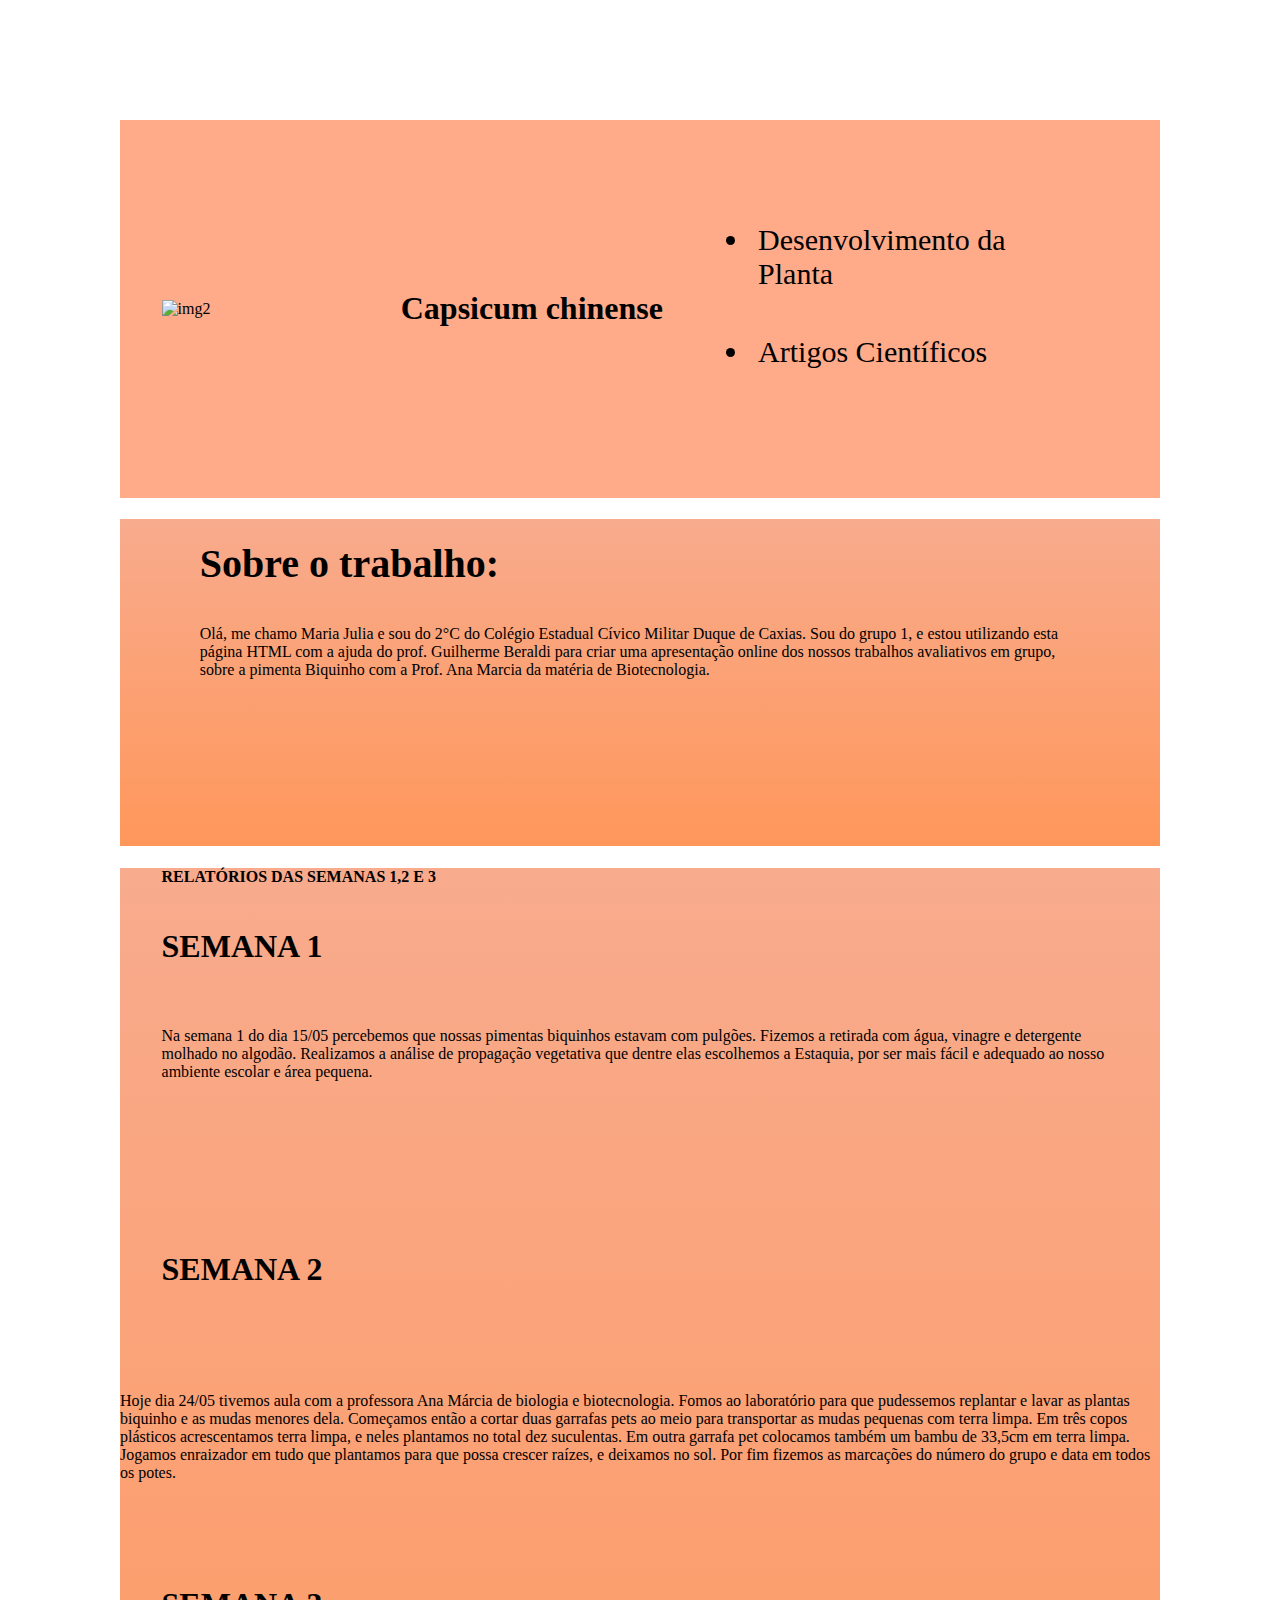
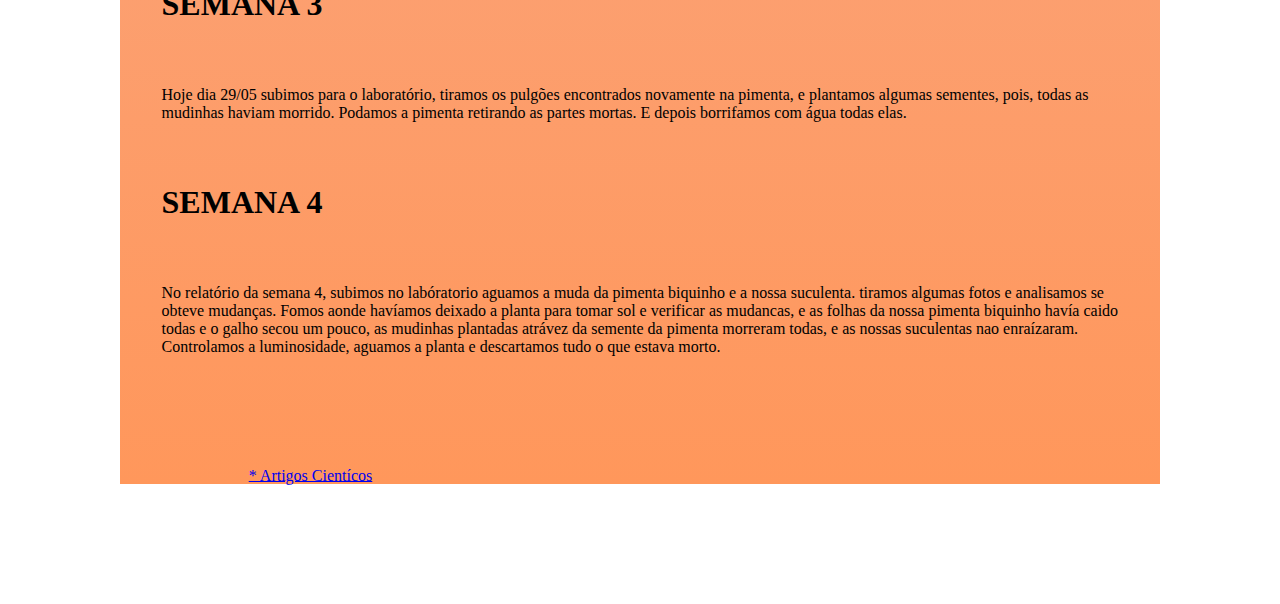
==== commit 42840c07: "." ====
--- a/index.html
+++ b/index.html
@@ -7,11 +7,11 @@
     <title>Document</title>
     <link rel="stylesheet" href="style.css">
 </head>
-<body>=
-
+<body>
+    
     <header class="cabeçalho">
-        <img class="cabeçalho_imagem" src="CAROL, PÉ DE P.B..jpeg" alt="Foto do pé da pimenta biquinho">
-        <h1 class="cabeçaho_titulo">PIMENTA BIQUINHO</h1>
+        <img class="cabeçalho_imagem" src="img1" alt="img2">
+        <h1 class="cabeçaho_titulo">Capsicum chinense</h1>
         <ul>
             <li class="cabeçalho_lista_item">Desenvolvimento da Planta</li>
             <li class="cabeçalho_lista_item">Artigos Científicos</li>
@@ -20,30 +20,24 @@
     <section class="apresentaçao_trabalho">
         <section>
             <b class="titulo_apresentaçao_trabalho"> Sobre o trabalho:</b>
-            <p>Olá, me chamo Maria Julia e sou do 2°C do Colégio Estadual Cívico Militar Duque de Caxias.</p>
-            <p>sou do grupo 1, e estou utilizando esta página HTML com a ajuda do prof. Guilherme Beraldi para criar uma apresentação online dos nossos trabalhos avaliativos em grupo, sobre a pimenta Biquinho com a Prof. Ana Marcia da matéria de Biotecnologia.</p>
-    </section>
-    <img class="imagem_arvore" src="foto do expe todo.jpeg" alt="Fotos do experimento">
-    </section>
-    <section class="apresentaçao_trabalho">
-    <section>
-        <b class="subtitulo_apresentaçao_trabalho"> RELATÓRIOS DAS SEMANAS 1,2 E 3</b>
-        <h1>SEMANA 1</h1>
-             <p>Na semana 1 do dia 15/05 percebemos que nossas pimentas biquinhos estavam com pulgões. Fizemos a retirada com água, vinagre e detergente molhado no algodão. Realizamos a análise de propagação vegetativa que dentre elas escolhemos a Estaquia, por ser mais fácil e adequado ao nosso ambiente escolar e área pequena.</p>
-
-        <img class="img3" src="pimenta-biquinho-gv.png" alt="">
-        <img class="img4" scr="IMG-20230802-WA0144.jpg">
-        <h1>SEMANA 2</h1>
-             <p>Hoje dia 24/05 tivemos aula com a professora Ana Márcia de biologia e biotecnologia. Fomos ao laboratório para que pudessemos replantar e lavar as plantas biquinho e as mudas menores dela. Começamos então a cortar duas garrafas pets ao meio para transportar as mudas pequenas com terra limpa. Em três copos plásticos acrescentamos terra limpa, e neles plantamos no total dez suculentas. Em outra garrafa pet colocamos também um bambu de 33,5cm em terra limpa. Jogamos enraizador em tudo que plantamos para que possa crescer raízes, e deixamos no sol. Por fim fizemos as marcações do número do grupo e data em todos os potes.</p> 
-    </section>
-    
-        <h1>SEMANA 3</h1>
-             <p>Hoje dia 29/05 subimos para o laboratório, tiramos os pulgões encontrados novamente na pimenta, e plantamos algumas sementes, pois, todas as mudinhas haviam morrido. Podamos a pimenta retirando as partes mortas. E depois borrifamos com água todas elas</p>
-        <h1>SEMANA 4</h1>
-             <p>No relatório da semana 4, subimos ao laboratório, regamos a muda da pimenta biquinho e a nossa suculenta. Tiramos algumas fotos e analisamos se obteve mudança. Fomos aonde havíamos deixado a planta para tomar sol e verificar se teve mudanças, nos surpreendemos ao ver que as folhas da nossa pimenta biquinho havia caído todas e o galho estava completamente seco, as mudinhas plantadas através da semente da pimenta, mirreram todas, e as nossas suculentas não enraizaram. Controlamos a luminosidade, aguamos a planta e descartamos tudo o que estava morto</p>
-        <img class="img5" scr="IMG-20230802-WA0133.jpg">
-    </section>
-<a href="Artigos.html">*Artigos Cientícos</a>
-</body>
-</html>
-
+            <p class="tamanho_texto">Olá, me chamo Maria Julia e sou do 2°C do Colégio Estadual Cívico Militar Duque de Caxias. Sou do grupo 1, e estou utilizando esta página HTML com a ajuda do prof. Guilherme Beraldi para criar uma apresentação online dos nossos trabalhos avaliativos em grupo, sobre a pimenta Biquinho com a Prof. Ana Marcia da matéria de Biotecnologia.</p>
+        </section>
+        <img class="imagem" src="pimenta-biquinho-gv.png" alt="">
+        </section>
+        <section class="apresentaçao_trabalho">
+            <b class="subtitulo_apresentaçao_trabalho"> RELATÓRIOS DAS SEMANAS 1,2 E 3</b>
+            <h1>SEMANA 1</h1>
+            <p>Na semana 1 do dia 15/05 percebemos que nossas pimentas biquinhos estavam com pulgões. Fizemos a retirada com água, vinagre e detergente molhado no algodão. Realizamos a análise de propagação vegetativa que dentre elas escolhemos a Estaquia, por ser mais fácil e adequado ao nosso ambiente escolar e área pequena.</p> 
+         
+            <img class="imagem" src="pimentinha.jpg" alt="">
+            <h1>SEMANA 2</h1>
+            </p> Hoje dia 24/05 tivemos aula com a professora Ana Márcia de biologia e biotecnologia. Fomos ao laboratório para que pudessemos replantar e lavar as plantas biquinho e as mudas menores dela. Começamos então a cortar duas garrafas pets ao meio para transportar as mudas pequenas com terra limpa. Em três copos plásticos acrescentamos terra limpa, e neles plantamos no total dez suculentas. Em outra garrafa pet colocamos também um bambu de 33,5cm em terra limpa. Jogamos enraizador em tudo que plantamos para que possa crescer raízes, e deixamos no sol. Por fim fizemos as marcações do número do grupo e data em todos os potes.</p>
+            <h1>SEMANA 3</h1>
+            <p>Hoje dia 29/05 subimos para o laboratório, tiramos os pulgões encontrados novamente na pimenta, e plantamos algumas sementes, pois, todas as mudinhas haviam morrido. Podamos a pimenta retirando as partes mortas. E depois borrifamos com água todas elas. </p>
+            <h1>SEMANA 4</h1>
+            <p>No relatório da semana 4, subimos no labóratorio aguamos a muda da pimenta biquinho e a nossa suculenta. tiramos algumas fotos e analisamos se obteve mudanças. Fomos aonde havíamos deixado a planta para tomar sol e verificar as mudancas, e as folhas da nossa pimenta biquinho havía caido todas e o galho secou um pouco, as mudinhas plantadas atrávez da semente da pimenta morreram todas, e as nossas suculentas nao enraízaram. Controlamos a luminosidade, aguamos a planta e descartamos tudo o que estava morto.</p> 
+            <img class="imagem" src="IMG-20230802-WA0133.jpg" alt="">
+        <a href="Artigos.html">* Artigos Cientícos</a>
+        </section>
+    </body>
+    </html>
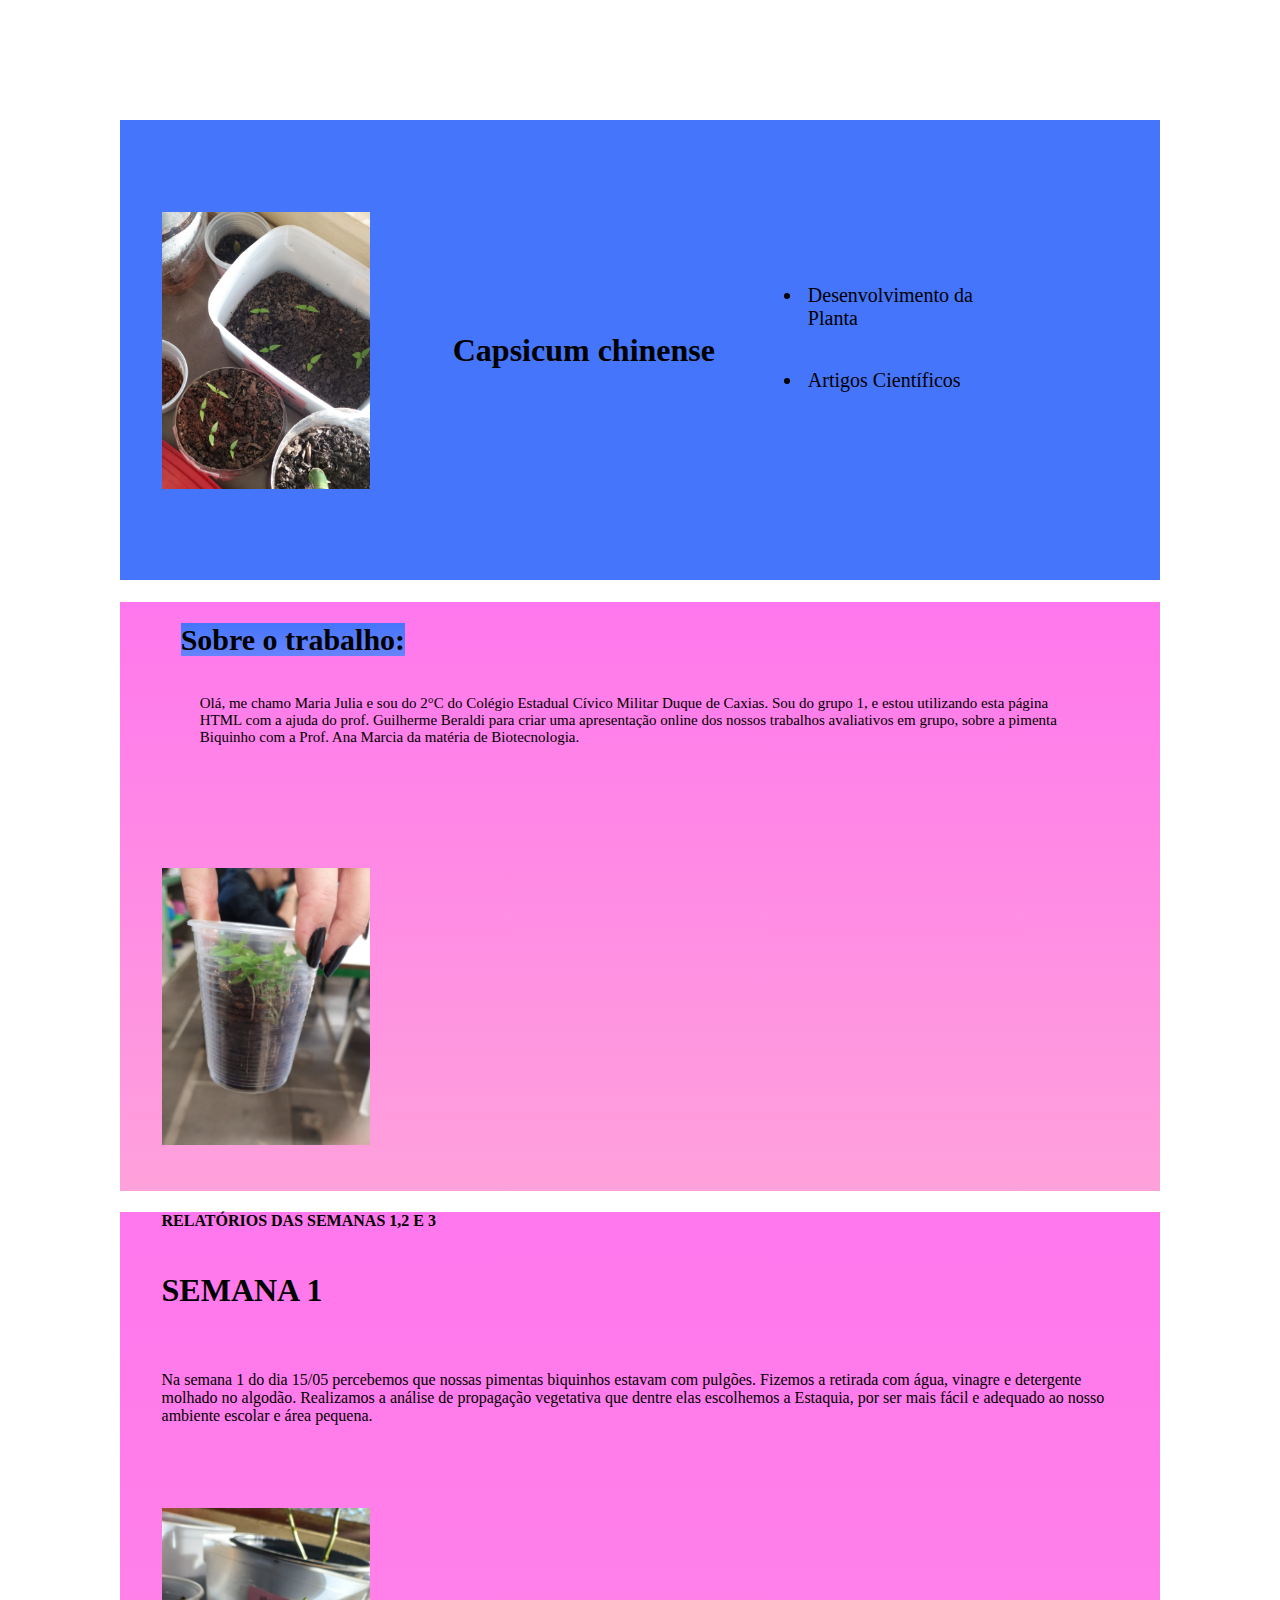
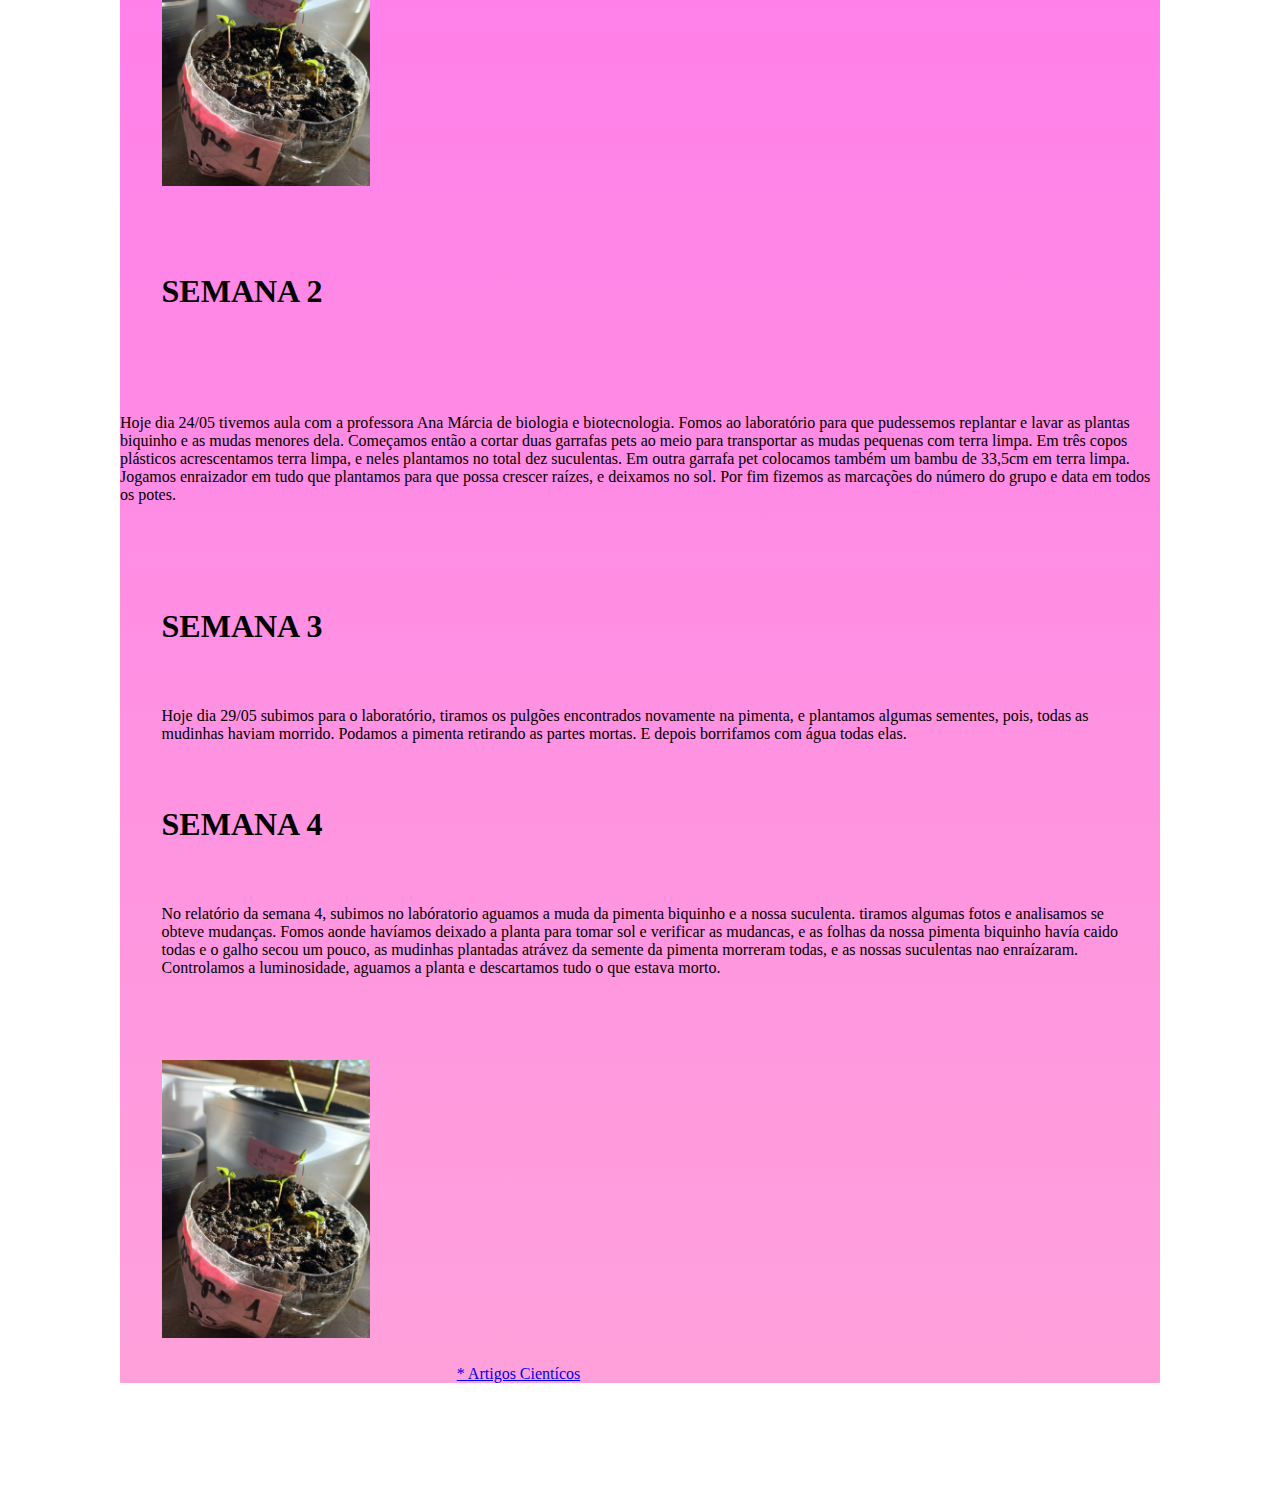
==== commit 2a784ec7: "." ====
--- a/index.html
+++ b/index.html
@@ -10,7 +10,7 @@
 <body>
     
     <header class="cabeçalho">
-        <img class="cabeçalho_imagem" src="img1" alt="img2">
+        <img class="cabeçalho_imagem" src="CAROL, PÉ DE P.B..jpeg" alt="foto do expe todo.jpeg">
         <h1 class="cabeçaho_titulo">Capsicum chinense</h1>
         <ul>
             <li class="cabeçalho_lista_item">Desenvolvimento da Planta</li>
@@ -22,21 +22,21 @@
             <b class="titulo_apresentaçao_trabalho"> Sobre o trabalho:</b>
             <p class="tamanho_texto">Olá, me chamo Maria Julia e sou do 2°C do Colégio Estadual Cívico Militar Duque de Caxias. Sou do grupo 1, e estou utilizando esta página HTML com a ajuda do prof. Guilherme Beraldi para criar uma apresentação online dos nossos trabalhos avaliativos em grupo, sobre a pimenta Biquinho com a Prof. Ana Marcia da matéria de Biotecnologia.</p>
         </section>
-        <img class="imagem" src="pimenta-biquinho-gv.png" alt="">
+        <img class="imagem" src="CAROL COPINHO.jpeg" alt="">
         </section>
         <section class="apresentaçao_trabalho">
             <b class="subtitulo_apresentaçao_trabalho"> RELATÓRIOS DAS SEMANAS 1,2 E 3</b>
             <h1>SEMANA 1</h1>
             <p>Na semana 1 do dia 15/05 percebemos que nossas pimentas biquinhos estavam com pulgões. Fizemos a retirada com água, vinagre e detergente molhado no algodão. Realizamos a análise de propagação vegetativa que dentre elas escolhemos a Estaquia, por ser mais fácil e adequado ao nosso ambiente escolar e área pequena.</p> 
          
-            <img class="imagem" src="pimentinha.jpg" alt="">
+            <img class="imagem" src="brotos da pimenta.jpeg" alt="">
             <h1>SEMANA 2</h1>
             </p> Hoje dia 24/05 tivemos aula com a professora Ana Márcia de biologia e biotecnologia. Fomos ao laboratório para que pudessemos replantar e lavar as plantas biquinho e as mudas menores dela. Começamos então a cortar duas garrafas pets ao meio para transportar as mudas pequenas com terra limpa. Em três copos plásticos acrescentamos terra limpa, e neles plantamos no total dez suculentas. Em outra garrafa pet colocamos também um bambu de 33,5cm em terra limpa. Jogamos enraizador em tudo que plantamos para que possa crescer raízes, e deixamos no sol. Por fim fizemos as marcações do número do grupo e data em todos os potes.</p>
             <h1>SEMANA 3</h1>
             <p>Hoje dia 29/05 subimos para o laboratório, tiramos os pulgões encontrados novamente na pimenta, e plantamos algumas sementes, pois, todas as mudinhas haviam morrido. Podamos a pimenta retirando as partes mortas. E depois borrifamos com água todas elas. </p>
             <h1>SEMANA 4</h1>
             <p>No relatório da semana 4, subimos no labóratorio aguamos a muda da pimenta biquinho e a nossa suculenta. tiramos algumas fotos e analisamos se obteve mudanças. Fomos aonde havíamos deixado a planta para tomar sol e verificar as mudancas, e as folhas da nossa pimenta biquinho havía caido todas e o galho secou um pouco, as mudinhas plantadas atrávez da semente da pimenta morreram todas, e as nossas suculentas nao enraízaram. Controlamos a luminosidade, aguamos a planta e descartamos tudo o que estava morto.</p> 
-            <img class="imagem" src="IMG-20230802-WA0133.jpg" alt="">
+            <img class="imagem" src="carol, biotec.png" alt="">
         <a href="Artigos.html">* Artigos Cientícos</a>
         </section>
     </body>
--- a/style.css
+++ b/style.css
@@ -2,50 +2,51 @@
     margin: 2%;
     padding: 2%;
     }
-   
+    
     .cabeçalho{
-    background-color: rgb(255, 170, 136);
+    background-color: rgb(69, 117, 250);
     color: rgb(0, 0, 0);
     display:flex;
     align-items: center;
     padding: 50px 0;
     }
-   
+    
     .cabeçalho_imagem{
-    width:15%;
+    width: 20%;
     }
+    
     .cabeçalho_titulo{
-    font-size: 70px;
+    font-size: 50px;
+    background-color: linear-gradient(rgb(69, 117, 250), #6783ff);
     }
     
     .cabeçalho_lista_item{
     margin: 5px 10px 30px 5px;
+    font-size: 20px;
+    }
+    
+    .apresentaçao_trabalho{
+    background-image: linear-gradient(rgb(255, 119, 237), #ffa1db);
+    padding: 0px;
+    }
+    
+    .titulo_apresentaçao_trabalho{
+    background-image: linear-gradient(rgb(69, 117, 250), #6783ff);
+    padding: 0px;
     font-size: 30px;
     }
-  
-    .apresentaçao_trabalho{
-    background-image: linear-gradient(rgb(248, 171, 141), #ff975b);
-    padding: 0px;
-    }
-  
-    .titulo_apresentaçao_trabalho{
-    font-size: 40px;
-    }
-  
-    .img1{
+    
+    .imagem {
     width: 20%;
     }
-    .img2{
-    width: 40%;
+    .Artigos.html{
+    background-color: rgb(69, 117, 250);
+    color: rgb(0, 0, 0);
+    display:flex;
+    align-items: center;
+    padding: 50px 0;
     }
-    .img3{
-    width: 40%;
-    }
-    .img4{
-    width: 40%;
-    }
-    .img5{
-    width: 40%;
-    }
-    
-    +
+    .tamanho_texto{
+        font-size: 15px;
+    }